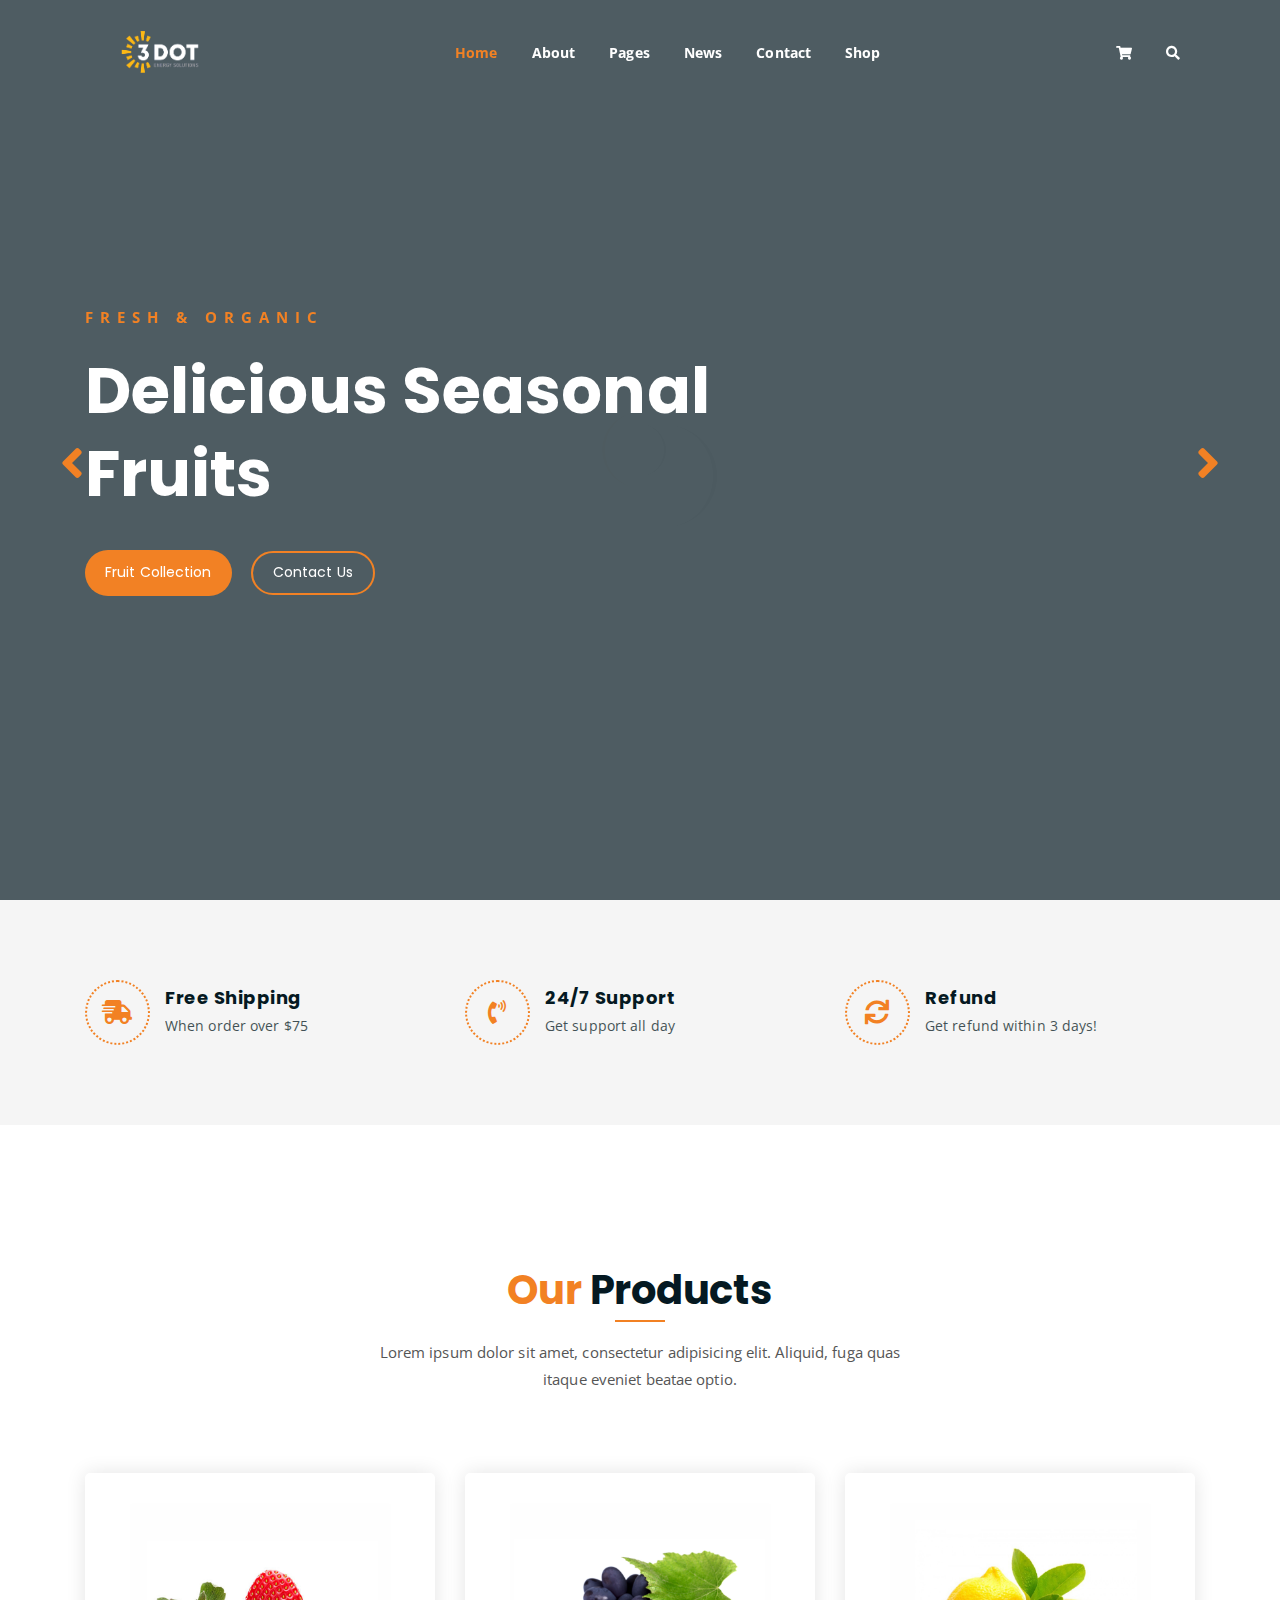
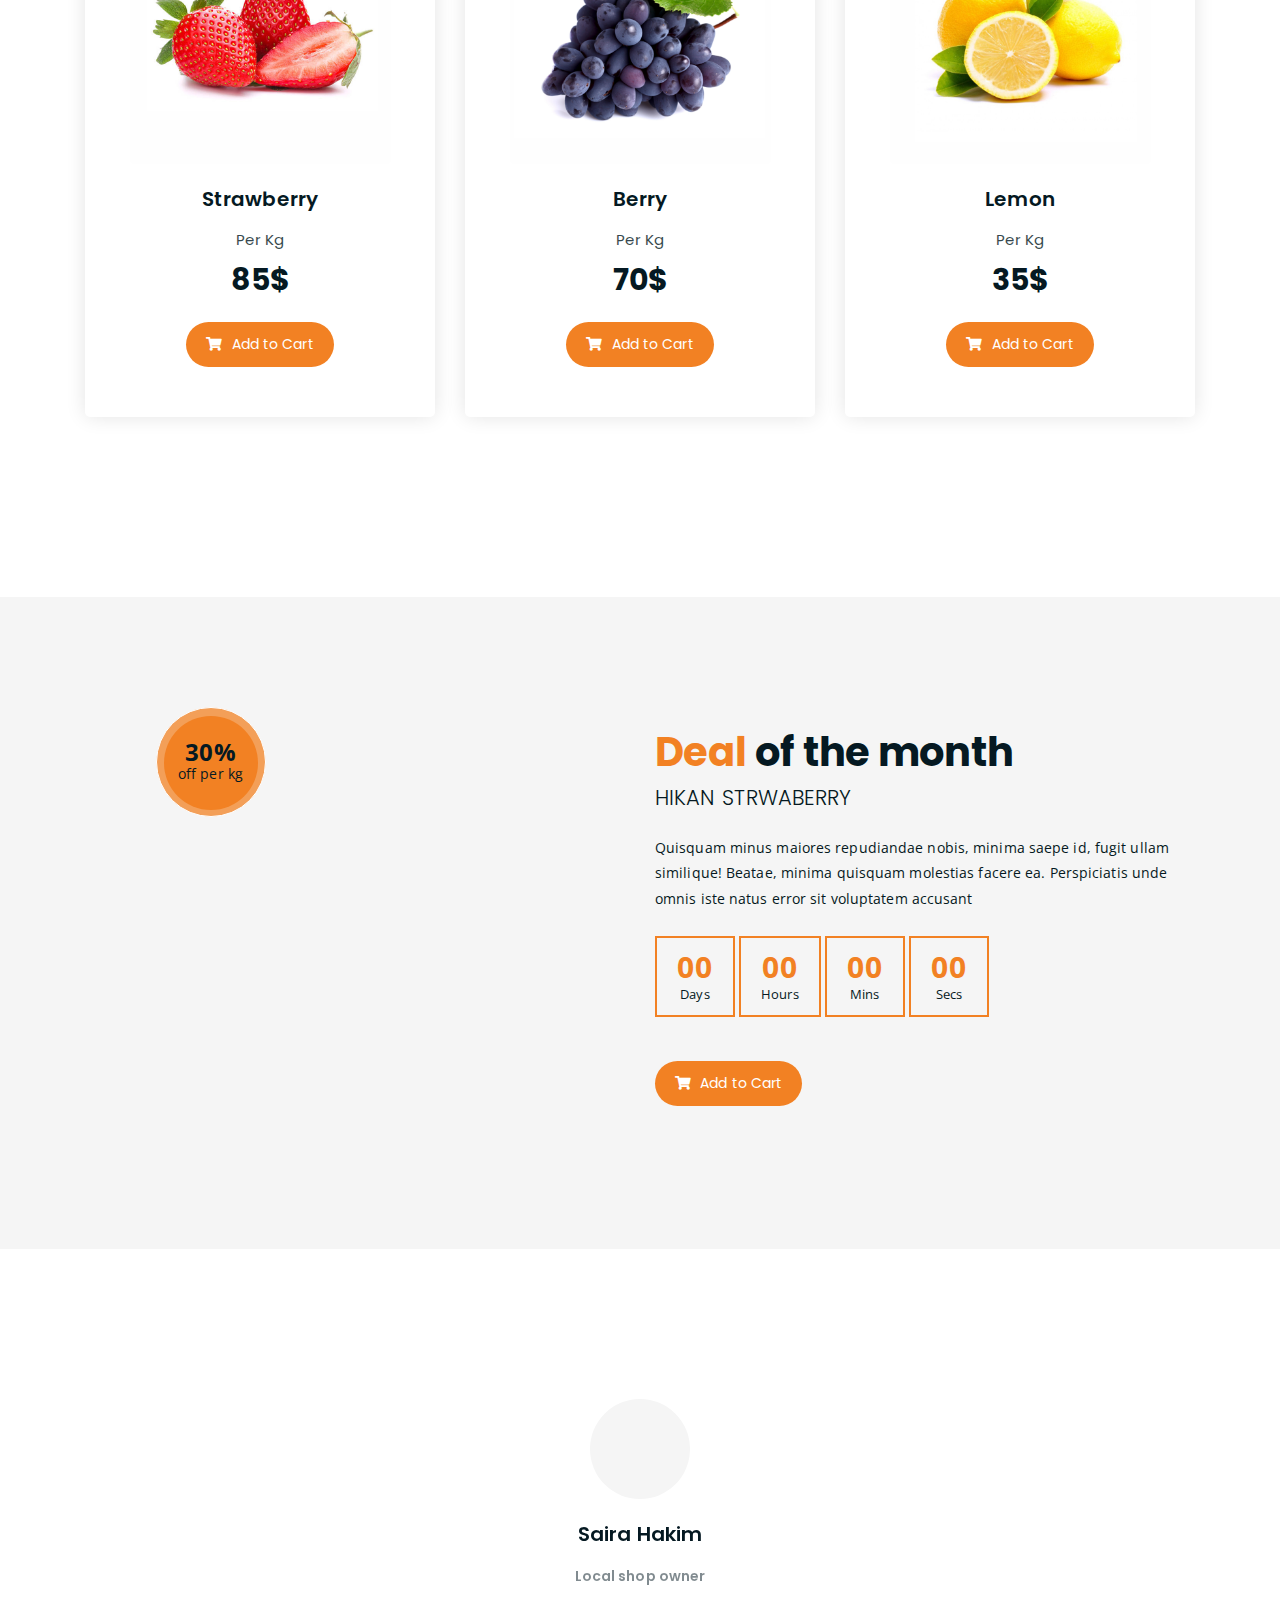
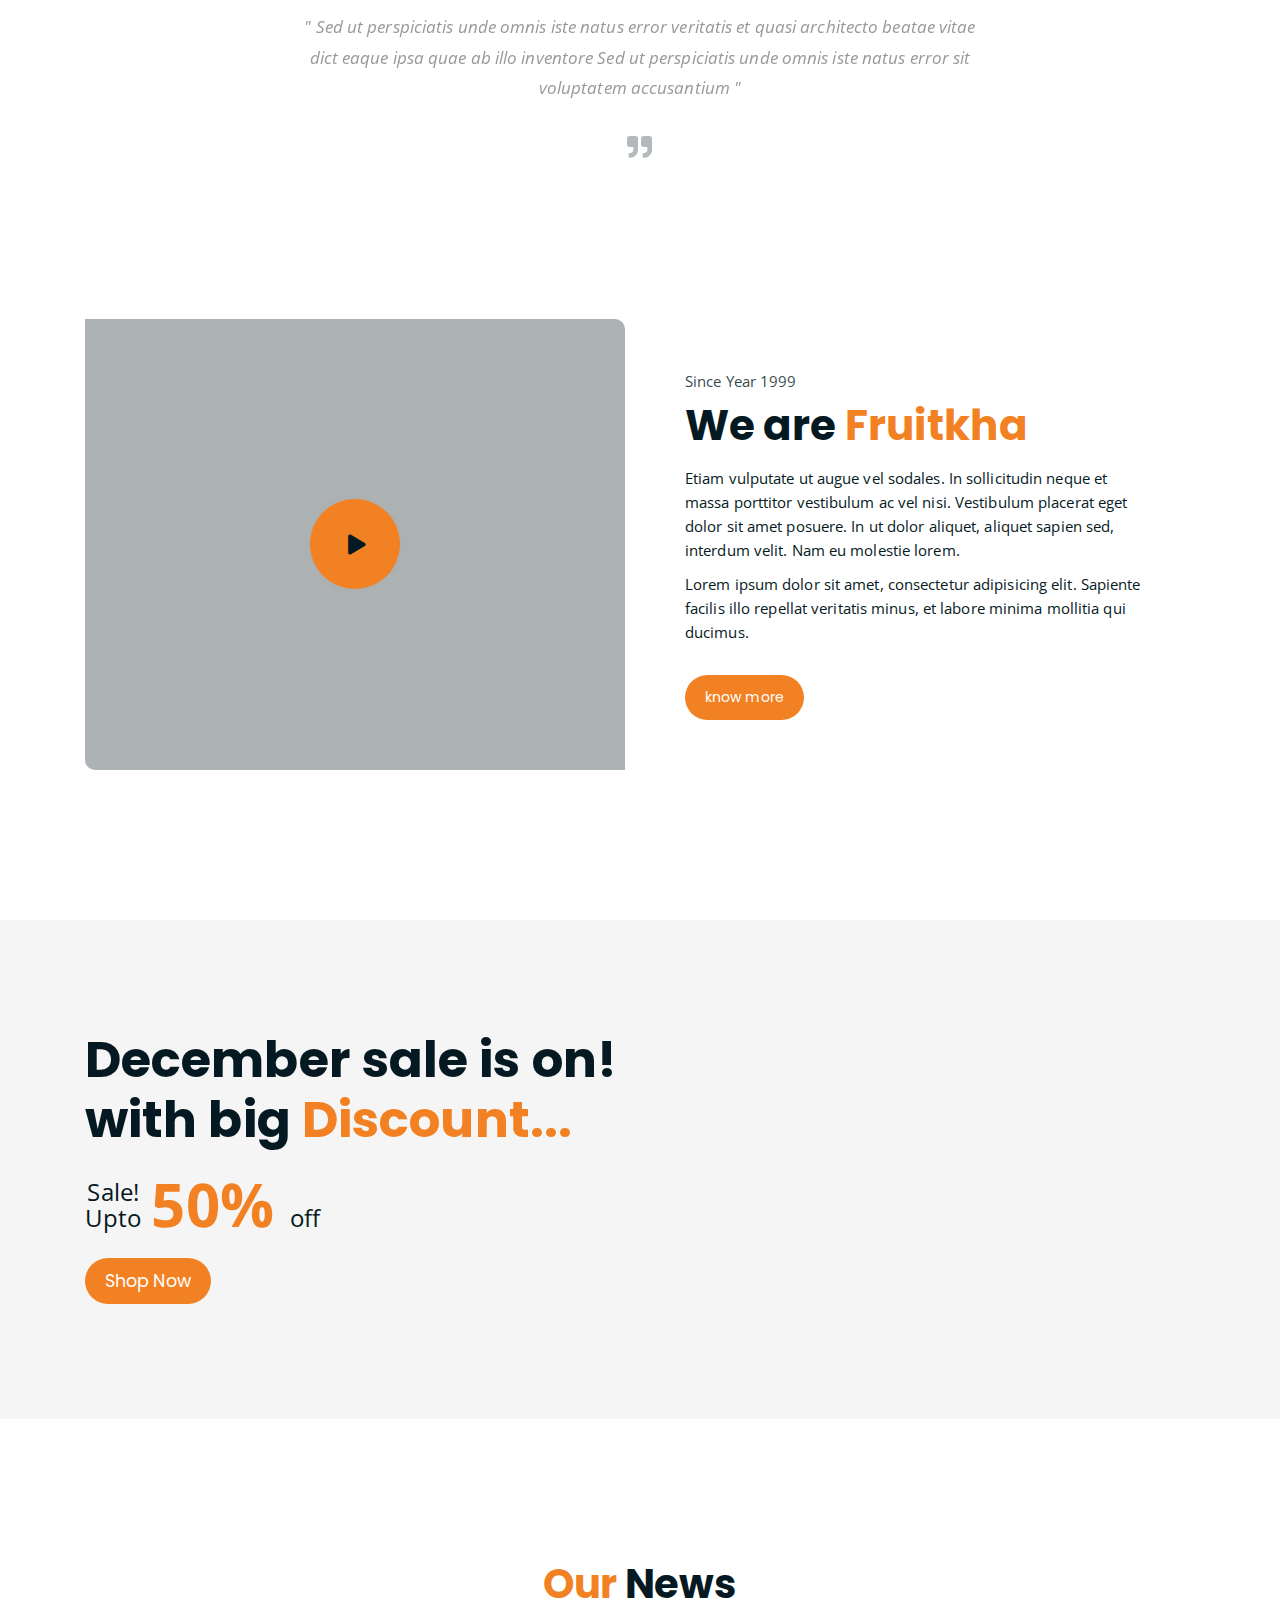
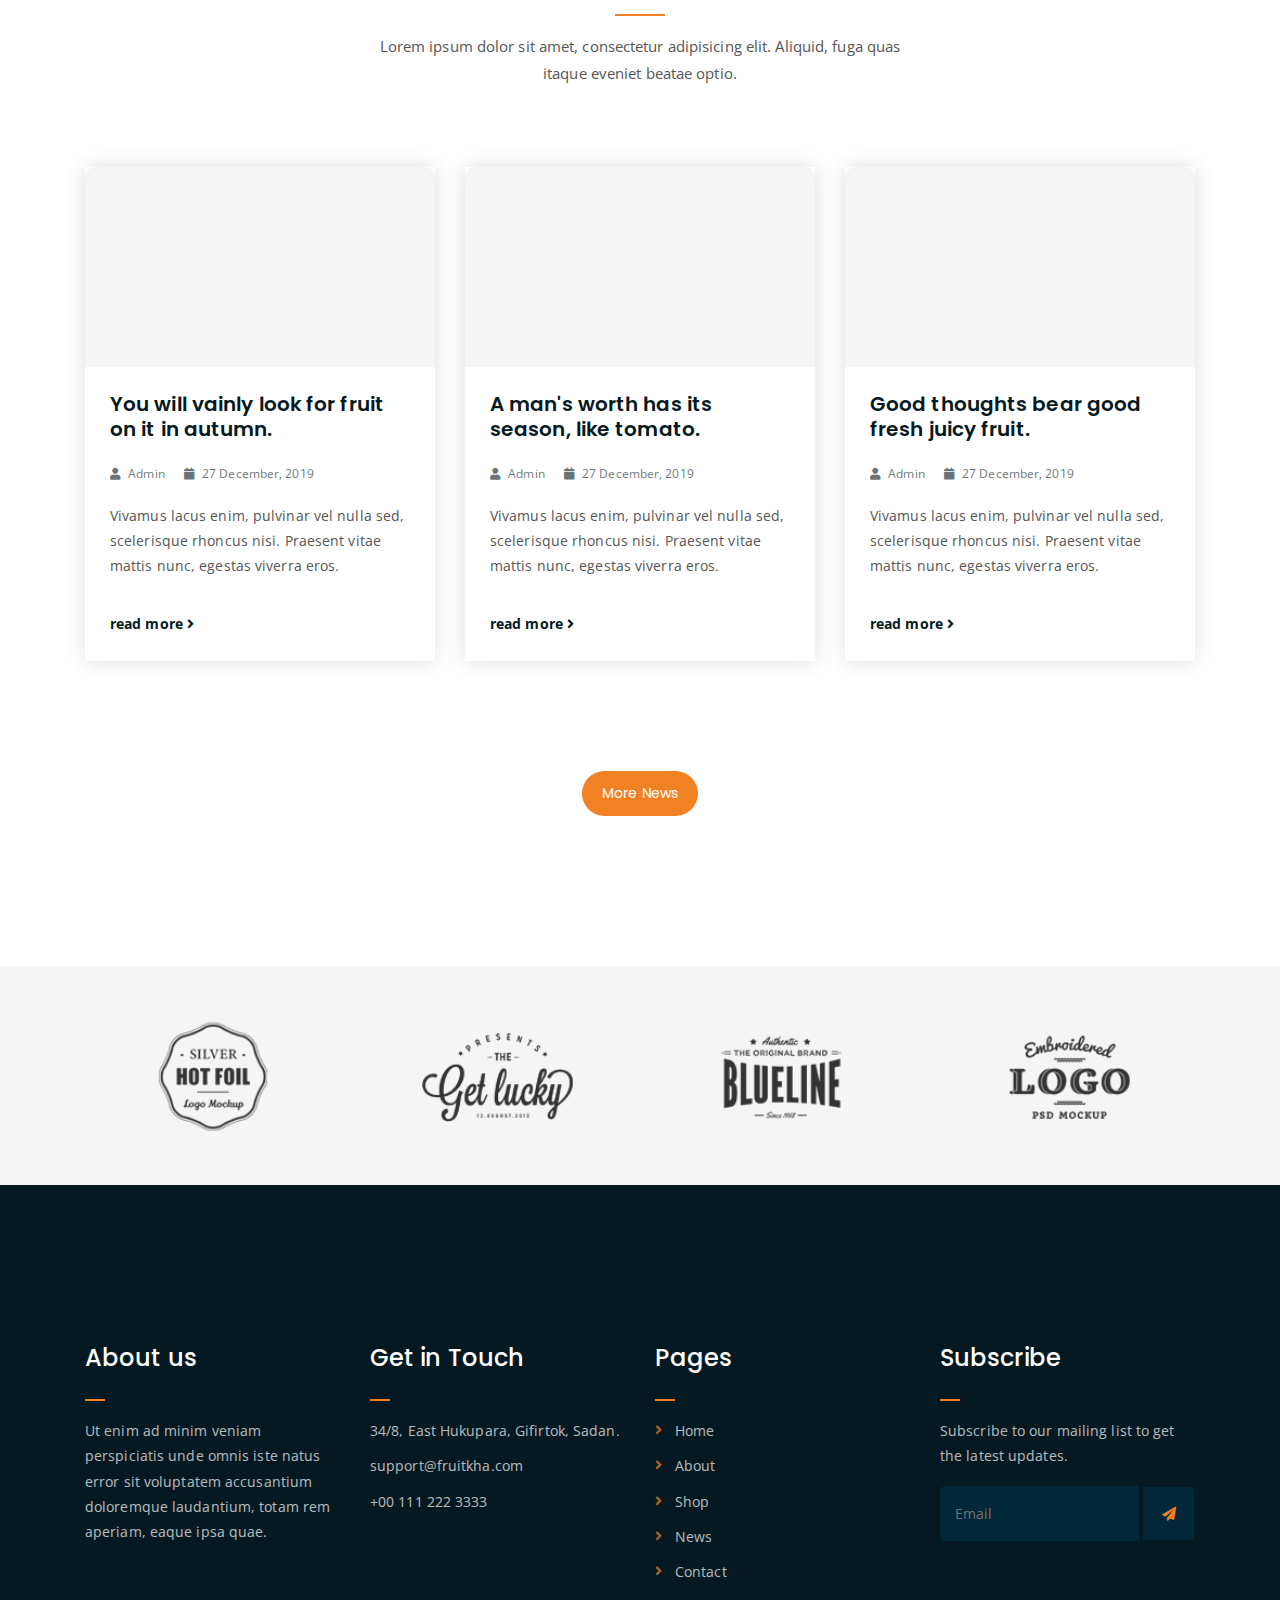
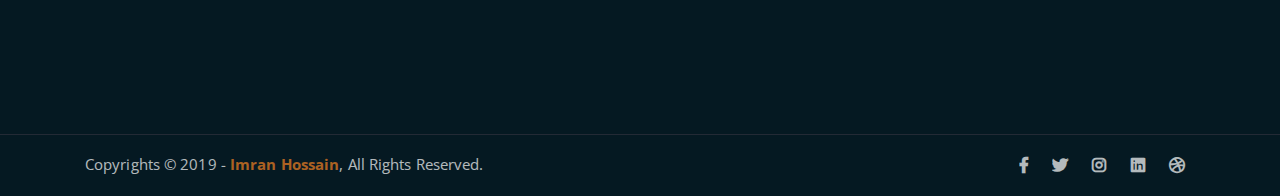
==== index_2.html @ 37e5f5cc "commit this" ====
<!DOCTYPE html>
<html lang="en">
<head>
	<meta charset="UTF-8">
	<meta http-equiv="X-UA-Compatible" content="IE=edge">
	<meta name="viewport" content="width=device-width, initial-scale=1">
	<meta name="description" content="Responsive Bootstrap4 Shop Template, Created by Imran Hossain from https://imransdesign.com/">

	<!-- title -->
	<title>Fruitkha - Slider Version</title>

	<!-- favicon -->
	<link rel="shortcut icon" type="image/png" href="assets/img/favicon.png">
	<!-- google font -->
	<link href="https://fonts.googleapis.com/css?family=Open+Sans:300,400,700" rel="stylesheet">
	<link href="https://fonts.googleapis.com/css?family=Poppins:400,700&display=swap" rel="stylesheet">
	<!-- fontawesome -->
	<link rel="stylesheet" href="assets/css/all.min.css">
	<!-- bootstrap -->
	<link rel="stylesheet" href="assets/bootstrap/css/bootstrap.min.css">
	<!-- owl carousel -->
	<link rel="stylesheet" href="assets/css/owl.carousel.css">
	<!-- magnific popup -->
	<link rel="stylesheet" href="assets/css/magnific-popup.css">
	<!-- animate css -->
	<link rel="stylesheet" href="assets/css/animate.css">
	<!-- mean menu css -->
	<link rel="stylesheet" href="assets/css/meanmenu.min.css">
	<!-- main style -->
	<link rel="stylesheet" href="assets/css/main.css">
	<!-- responsive -->
	<link rel="stylesheet" href="assets/css/responsive.css">

</head>
<body>
	
	<!--PreLoader-->
    <div class="loader">
        <div class="loader-inner">
            <div class="circle"></div>
        </div>
    </div>
    <!--PreLoader Ends-->
	
	<!-- header -->
	<div class="top-header-area" id="sticker">
		<div class="container">
			<div class="row">
				<div class="col-lg-12 col-sm-12 text-center">
					<div class="main-menu-wrap">
						<!-- logo -->
						<div class="site-logo">
							<a href="index.html">
								<img src="assets/img/logo.png" alt="">
							</a>
						</div>
						<!-- logo -->

						<!-- menu start -->
						<nav class="main-menu">
							<ul>
								<li class="current-list-item"><a href="#">Home</a>
									<ul class="sub-menu">
										<li><a href="index.html">Static Home</a></li>
										<li><a href="index_2.html">Slider Home</a></li>
									</ul>
								</li>
								<li><a href="about.html">About</a></li>
								<li><a href="#">Pages</a>
									<ul class="sub-menu">
										<li><a href="404.html">404 page</a></li>
										<li><a href="about.html">About</a></li>
										<li><a href="cart.html">Cart</a></li>
										<li><a href="checkout.html">Check Out</a></li>
										<li><a href="contact.html">Contact</a></li>
										<li><a href="news.html">News</a></li>
										<li><a href="shop.html">Shop</a></li>
									</ul>
								</li>
								<li><a href="news.html">News</a>
									<ul class="sub-menu">
										<li><a href="news.html">News</a></li>
										<li><a href="single-news.html">Single News</a></li>
									</ul>
								</li>
								<li><a href="contact.html">Contact</a></li>
								<li><a href="shop.html">Shop</a>
									<ul class="sub-menu">
										<li><a href="shop.html">Shop</a></li>
										<li><a href="checkout.html">Check Out</a></li>
										<li><a href="single-product.html">Single Product</a></li>
										<li><a href="cart.html">Cart</a></li>
									</ul>
								</li>
								<li>
									<div class="header-icons">
										<a class="shopping-cart" href="cart.html"><i class="fas fa-shopping-cart"></i></a>
										<a class="mobile-hide search-bar-icon" href="#"><i class="fas fa-search"></i></a>
									</div>
								</li>
							</ul>
						</nav>
						<a class="mobile-show search-bar-icon" href="#"><i class="fas fa-search"></i></a>
						<div class="mobile-menu"></div>
						<!-- menu end -->
					</div>
				</div>
			</div>
		</div>
	</div>
	<!-- end header -->
	
	<!-- search area -->
	<div class="search-area">
		<div class="container">
			<div class="row">
				<div class="col-lg-12">
					<span class="close-btn"><i class="fas fa-window-close"></i></span>
					<div class="search-bar">
						<div class="search-bar-tablecell">
							<h3>Search For:</h3>
							<input type="text" placeholder="Keywords">
							<button type="submit">Search <i class="fas fa-search"></i></button>
						</div>
					</div>
				</div>
			</div>
		</div>
	</div>
	<!-- end search area -->

	<!-- home page slider -->
	<div class="homepage-slider">
		<!-- single home slider -->
		<div class="single-homepage-slider homepage-bg-1">
			<div class="container">
				<div class="row">
					<div class="col-md-12 col-lg-7 offset-lg-1 offset-xl-0">
						<div class="hero-text">
							<div class="hero-text-tablecell">
								<p class="subtitle">Fresh & Organic</p>
								<h1>Delicious Seasonal Fruits</h1>
								<div class="hero-btns">
									<a href="shop.html" class="boxed-btn">Fruit Collection</a>
									<a href="contact.html" class="bordered-btn">Contact Us</a>
								</div>
							</div>
						</div>
					</div>
				</div>
			</div>
		</div>
		<!-- single home slider -->
		<div class="single-homepage-slider homepage-bg-2">
			<div class="container">
				<div class="row">
					<div class="col-lg-10 offset-lg-1 text-center">
						<div class="hero-text">
							<div class="hero-text-tablecell">
								<p class="subtitle">Fresh Everyday</p>
								<h1>100% Organic Collection</h1>
								<div class="hero-btns">
									<a href="shop.html" class="boxed-btn">Visit Shop</a>
									<a href="contact.html" class="bordered-btn">Contact Us</a>
								</div>
							</div>
						</div>
					</div>
				</div>
			</div>
		</div>
		<!-- single home slider -->
		<div class="single-homepage-slider homepage-bg-3">
			<div class="container">
				<div class="row">
					<div class="col-lg-10 offset-lg-1 text-right">
						<div class="hero-text">
							<div class="hero-text-tablecell">
								<p class="subtitle">Mega Sale Going On!</p>
								<h1>Get December Discount</h1>
								<div class="hero-btns">
									<a href="shop.html" class="boxed-btn">Visit Shop</a>
									<a href="contact.html" class="bordered-btn">Contact Us</a>
								</div>
							</div>
						</div>
					</div>
				</div>
			</div>
		</div>
	</div>
	<!-- end home page slider -->

	<!-- features list section -->
	<div class="list-section pt-80 pb-80">
		<div class="container">

			<div class="row">
				<div class="col-lg-4 col-md-6 mb-4 mb-lg-0">
					<div class="list-box d-flex align-items-center">
						<div class="list-icon">
							<i class="fas fa-shipping-fast"></i>
						</div>
						<div class="content">
							<h3>Free Shipping</h3>
							<p>When order over $75</p>
						</div>
					</div>
				</div>
				<div class="col-lg-4 col-md-6 mb-4 mb-lg-0">
					<div class="list-box d-flex align-items-center">
						<div class="list-icon">
							<i class="fas fa-phone-volume"></i>
						</div>
						<div class="content">
							<h3>24/7 Support</h3>
							<p>Get support all day</p>
						</div>
					</div>
				</div>
				<div class="col-lg-4 col-md-6">
					<div class="list-box d-flex justify-content-start align-items-center">
						<div class="list-icon">
							<i class="fas fa-sync"></i>
						</div>
						<div class="content">
							<h3>Refund</h3>
							<p>Get refund within 3 days!</p>
						</div>
					</div>
				</div>
			</div>

		</div>
	</div>
	<!-- end features list section -->

	<!-- product section -->
	<div class="product-section mt-150 mb-150">
		<div class="container">
			<div class="row">
				<div class="col-lg-8 offset-lg-2 text-center">
					<div class="section-title">	
						<h3><span class="orange-text">Our</span> Products</h3>
						<p>Lorem ipsum dolor sit amet, consectetur adipisicing elit. Aliquid, fuga quas itaque eveniet beatae optio.</p>
					</div>
				</div>
			</div>

			<div class="row">
				<div class="col-lg-4 col-md-6 text-center">
					<div class="single-product-item">
						<div class="product-image">
							<a href="single-product.html"><img src="assets/img/products/product-img-1.jpg" alt=""></a>
						</div>
						<h3>Strawberry</h3>
						<p class="product-price"><span>Per Kg</span> 85$ </p>
						<a href="cart.html" class="cart-btn"><i class="fas fa-shopping-cart"></i> Add to Cart</a>
					</div>
				</div>
				<div class="col-lg-4 col-md-6 text-center">
					<div class="single-product-item">
						<div class="product-image">
							<a href="single-product.html"><img src="assets/img/products/product-img-2.jpg" alt=""></a>
						</div>
						<h3>Berry</h3>
						<p class="product-price"><span>Per Kg</span> 70$ </p>
						<a href="cart.html" class="cart-btn"><i class="fas fa-shopping-cart"></i> Add to Cart</a>
					</div>
				</div>
				<div class="col-lg-4 col-md-6 offset-md-3 offset-lg-0 text-center">
					<div class="single-product-item">
						<div class="product-image">
							<a href="single-product.html"><img src="assets/img/products/product-img-3.jpg" alt=""></a>
						</div>
						<h3>Lemon</h3>
						<p class="product-price"><span>Per Kg</span> 35$ </p>
						<a href="cart.html" class="cart-btn"><i class="fas fa-shopping-cart"></i> Add to Cart</a>
					</div>
				</div>
			</div>
		</div>
	</div>
	<!-- end product section -->

	<!-- cart banner section -->
	<section class="cart-banner pt-100 pb-100">
    	<div class="container">
        	<div class="row clearfix">
            	<!--Image Column-->
            	<div class="image-column col-lg-6">
                	<div class="image">
                    	<div class="price-box">
                        	<div class="inner-price">
                                <span class="price">
                                    <strong>30%</strong> <br> off per kg
                                </span>
                            </div>
                        </div>
                    	<img src="assets/img/a.jpg" alt="">
                    </div>
                </div>
                <!--Content Column-->
                <div class="content-column col-lg-6">
					<h3><span class="orange-text">Deal</span> of the month</h3>
                    <h4>Hikan Strwaberry</h4>
                    <div class="text">Quisquam minus maiores repudiandae nobis, minima saepe id, fugit ullam similique! Beatae, minima quisquam molestias facere ea. Perspiciatis unde omnis iste natus error sit voluptatem accusant</div>
                    <!--Countdown Timer-->
                    <div class="time-counter"><div class="time-countdown clearfix" data-countdown="2020/2/01"><div class="counter-column"><div class="inner"><span class="count">00</span>Days</div></div> <div class="counter-column"><div class="inner"><span class="count">00</span>Hours</div></div>  <div class="counter-column"><div class="inner"><span class="count">00</span>Mins</div></div>  <div class="counter-column"><div class="inner"><span class="count">00</span>Secs</div></div></div></div>
                	<a href="cart.html" class="cart-btn mt-3"><i class="fas fa-shopping-cart"></i> Add to Cart</a>
                </div>
            </div>
        </div>
    </section>
    <!-- end cart banner section -->

	<!-- testimonail-section -->
	<div class="testimonail-section mt-150 mb-150">
		<div class="container">
			<div class="row">
				<div class="col-lg-10 offset-lg-1 text-center">
					<div class="testimonial-sliders">
						<div class="single-testimonial-slider">
							<div class="client-avater">
								<img src="assets/img/avaters/avatar1.png" alt="">
							</div>
							<div class="client-meta">
								<h3>Saira Hakim <span>Local shop owner</span></h3>
								<p class="testimonial-body">
									" Sed ut perspiciatis unde omnis iste natus error veritatis et  quasi architecto beatae vitae dict eaque ipsa quae ab illo inventore Sed ut perspiciatis unde omnis iste natus error sit voluptatem accusantium "
								</p>
								<div class="last-icon">
									<i class="fas fa-quote-right"></i>
								</div>
							</div>
						</div>
						<div class="single-testimonial-slider">
							<div class="client-avater">
								<img src="assets/img/avaters/avatar2.png" alt="">
							</div>
							<div class="client-meta">
								<h3>David Niph <span>Local shop owner</span></h3>
								<p class="testimonial-body">
									" Sed ut perspiciatis unde omnis iste natus error veritatis et  quasi architecto beatae vitae dict eaque ipsa quae ab illo inventore Sed ut perspiciatis unde omnis iste natus error sit voluptatem accusantium "
								</p>
								<div class="last-icon">
									<i class="fas fa-quote-right"></i>
								</div>
							</div>
						</div>
						<div class="single-testimonial-slider">
							<div class="client-avater">
								<img src="assets/img/avaters/avatar3.png" alt="">
							</div>
							<div class="client-meta">
								<h3>Jacob Sikim <span>Local shop owner</span></h3>
								<p class="testimonial-body">
									" Sed ut perspiciatis unde omnis iste natus error veritatis et  quasi architecto beatae vitae dict eaque ipsa quae ab illo inventore Sed ut perspiciatis unde omnis iste natus error sit voluptatem accusantium "
								</p>
								<div class="last-icon">
									<i class="fas fa-quote-right"></i>
								</div>
							</div>
						</div>
					</div>
				</div>
			</div>
		</div>
	</div>
	<!-- end testimonail-section -->
	
	<!-- advertisement section -->
	<div class="abt-section mb-150">
		<div class="container">
			<div class="row">
				<div class="col-lg-6 col-md-12">
					<div class="abt-bg">
						<a href="https://www.youtube.com/watch?v=DBLlFWYcIGQ" class="video-play-btn popup-youtube"><i class="fas fa-play"></i></a>
					</div>
				</div>
				<div class="col-lg-6 col-md-12">
					<div class="abt-text">
						<p class="top-sub">Since Year 1999</p>
						<h2>We are <span class="orange-text">Fruitkha</span></h2>
						<p>Etiam vulputate ut augue vel sodales. In sollicitudin neque et massa porttitor vestibulum ac vel nisi. Vestibulum placerat eget dolor sit amet posuere. In ut dolor aliquet, aliquet sapien sed, interdum velit. Nam eu molestie lorem.</p>
						<p>Lorem ipsum dolor sit amet, consectetur adipisicing elit. Sapiente facilis illo repellat veritatis minus, et labore minima mollitia qui ducimus.</p>
						<a href="about.html" class="boxed-btn mt-4">know more</a>
					</div>
				</div>
			</div>
		</div>
	</div>
	<!-- end advertisement section -->
	
	<!-- shop banner -->
	<section class="shop-banner">
    	<div class="container">
        	<h3>December sale is on! <br> with big <span class="orange-text">Discount...</span></h3>
            <div class="sale-percent"><span>Sale! <br> Upto</span>50% <span>off</span></div>
            <a href="shop.html" class="cart-btn btn-lg">Shop Now</a>
        </div>
    </section>
	<!-- end shop banner -->

	<!-- latest news -->
	<div class="latest-news pt-150 pb-150">
		<div class="container">

			<div class="row">
				<div class="col-lg-8 offset-lg-2 text-center">
					<div class="section-title">	
						<h3><span class="orange-text">Our</span> News</h3>
						<p>Lorem ipsum dolor sit amet, consectetur adipisicing elit. Aliquid, fuga quas itaque eveniet beatae optio.</p>
					</div>
				</div>
			</div>

			<div class="row">
				<div class="col-lg-4 col-md-6">
					<div class="single-latest-news">
						<a href="single-news.html"><div class="latest-news-bg news-bg-1"></div></a>
						<div class="news-text-box">
							<h3><a href="single-news.html">You will vainly look for fruit on it in autumn.</a></h3>
							<p class="blog-meta">
								<span class="author"><i class="fas fa-user"></i> Admin</span>
								<span class="date"><i class="fas fa-calendar"></i> 27 December, 2019</span>
							</p>
							<p class="excerpt">Vivamus lacus enim, pulvinar vel nulla sed, scelerisque rhoncus nisi. Praesent vitae mattis nunc, egestas viverra eros.</p>
							<a href="single-news.html" class="read-more-btn">read more <i class="fas fa-angle-right"></i></a>
						</div>
					</div>
				</div>
				<div class="col-lg-4 col-md-6">
					<div class="single-latest-news">
						<a href="single-news.html"><div class="latest-news-bg news-bg-2"></div></a>
						<div class="news-text-box">
							<h3><a href="single-news.html">A man's worth has its season, like tomato.</a></h3>
							<p class="blog-meta">
								<span class="author"><i class="fas fa-user"></i> Admin</span>
								<span class="date"><i class="fas fa-calendar"></i> 27 December, 2019</span>
							</p>
							<p class="excerpt">Vivamus lacus enim, pulvinar vel nulla sed, scelerisque rhoncus nisi. Praesent vitae mattis nunc, egestas viverra eros.</p>
							<a href="single-news.html" class="read-more-btn">read more <i class="fas fa-angle-right"></i></a>
						</div>
					</div>
				</div>
				<div class="col-lg-4 col-md-6 offset-md-3 offset-lg-0">
					<div class="single-latest-news">
						<a href="single-news.html"><div class="latest-news-bg news-bg-3"></div></a>
						<div class="news-text-box">
							<h3><a href="single-news.html">Good thoughts bear good fresh juicy fruit.</a></h3>
							<p class="blog-meta">
								<span class="author"><i class="fas fa-user"></i> Admin</span>
								<span class="date"><i class="fas fa-calendar"></i> 27 December, 2019</span>
							</p>
							<p class="excerpt">Vivamus lacus enim, pulvinar vel nulla sed, scelerisque rhoncus nisi. Praesent vitae mattis nunc, egestas viverra eros.</p>
							<a href="single-news.html" class="read-more-btn">read more <i class="fas fa-angle-right"></i></a>
						</div>
					</div>
				</div>
			</div>
			<div class="row">
				<div class="col-lg-12 text-center">
					<a href="news.html" class="boxed-btn">More News</a>
				</div>
			</div>
		</div>
	</div>
	<!-- end latest news -->

	<!-- logo carousel -->
	<div class="logo-carousel-section">
		<div class="container">
			<div class="row">
				<div class="col-lg-12">
					<div class="logo-carousel-inner">
						<div class="single-logo-item">
							<img src="assets/img/company-logos/1.png" alt="">
						</div>
						<div class="single-logo-item">
							<img src="assets/img/company-logos/2.png" alt="">
						</div>
						<div class="single-logo-item">
							<img src="assets/img/company-logos/3.png" alt="">
						</div>
						<div class="single-logo-item">
							<img src="assets/img/company-logos/4.png" alt="">
						</div>
						<div class="single-logo-item">
							<img src="assets/img/company-logos/5.png" alt="">
						</div>
					</div>
				</div>
			</div>
		</div>
	</div>
	<!-- end logo carousel -->

	<!-- footer -->
	<div class="footer-area">
		<div class="container">
			<div class="row">
				<div class="col-lg-3 col-md-6">
					<div class="footer-box about-widget">
						<h2 class="widget-title">About us</h2>
						<p>Ut enim ad minim veniam perspiciatis unde omnis iste natus error sit voluptatem accusantium doloremque laudantium, totam rem aperiam, eaque ipsa quae.</p>
					</div>
				</div>
				<div class="col-lg-3 col-md-6">
					<div class="footer-box get-in-touch">
						<h2 class="widget-title">Get in Touch</h2>
						<ul>
							<li>34/8, East Hukupara, Gifirtok, Sadan.</li>
							<li>support@fruitkha.com</li>
							<li>+00 111 222 3333</li>
						</ul>
					</div>
				</div>
				<div class="col-lg-3 col-md-6">
					<div class="footer-box pages">
						<h2 class="widget-title">Pages</h2>
						<ul>
							<li><a href="index.html">Home</a></li>
							<li><a href="about.html">About</a></li>
							<li><a href="services.html">Shop</a></li>
							<li><a href="news.html">News</a></li>
							<li><a href="contact.html">Contact</a></li>
						</ul>
					</div>
				</div>
				<div class="col-lg-3 col-md-6">
					<div class="footer-box subscribe">
						<h2 class="widget-title">Subscribe</h2>
						<p>Subscribe to our mailing list to get the latest updates.</p>
						<form action="index.html">
							<input type="email" placeholder="Email">
							<button type="submit"><i class="fas fa-paper-plane"></i></button>
						</form>
					</div>
				</div>
			</div>
		</div>
	</div>
	<!-- end footer -->
	
	<!-- copyright -->
	<div class="copyright">
		<div class="container">
			<div class="row">
				<div class="col-lg-6 col-md-12">
					<p>Copyrights &copy; 2019 - <a href="https://imransdesign.com/">Imran Hossain</a>,  All Rights Reserved.</p>
				</div>
				<div class="col-lg-6 text-right col-md-12">
					<div class="social-icons">
						<ul>
							<li><a href="#" target="_blank"><i class="fab fa-facebook-f"></i></a></li>
							<li><a href="#" target="_blank"><i class="fab fa-twitter"></i></a></li>
							<li><a href="#" target="_blank"><i class="fab fa-instagram"></i></a></li>
							<li><a href="#" target="_blank"><i class="fab fa-linkedin"></i></a></li>
							<li><a href="#" target="_blank"><i class="fab fa-dribbble"></i></a></li>
						</ul>
					</div>
				</div>
			</div>
		</div>
	</div>
	<!-- end copyright -->
	
	<!-- jquery -->
	<script src="assets/js/jquery-1.11.3.min.js"></script>
	<!-- bootstrap -->
	<script src="assets/bootstrap/js/bootstrap.min.js"></script>
	<!-- count down -->
	<script src="assets/js/jquery.countdown.js"></script>
	<!-- isotope -->
	<script src="assets/js/jquery.isotope-3.0.6.min.js"></script>
	<!-- waypoints -->
	<script src="assets/js/waypoints.js"></script>
	<!-- owl carousel -->
	<script src="assets/js/owl.carousel.min.js"></script>
	<!-- magnific popup -->
	<script src="assets/js/jquery.magnific-popup.min.js"></script>
	<!-- mean menu -->
	<script src="assets/js/jquery.meanmenu.min.js"></script>
	<!-- sticker js -->
	<script src="assets/js/sticker.js"></script>
	<!-- main js -->
	<script src="assets/js/main.js"></script>

</body>
</html>
---- assets/css/all.min.css ----
.fa,.fab,.fal,.far,.fas{-moz-osx-font-smoothing:grayscale;-webkit-font-smoothing:antialiased;display:inline-block;font-style:normal;font-variant:normal;text-rendering:auto;line-height:1}.fa-lg{font-size:1.33333em;line-height:.75em;vertical-align:-.0667em}.fa-xs{font-size:.75em}.fa-sm{font-size:.875em}.fa-1x{font-size:1em}.fa-2x{font-size:2em}.fa-3x{font-size:3em}.fa-4x{font-size:4em}.fa-5x{font-size:5em}.fa-6x{font-size:6em}.fa-7x{font-size:7em}.fa-8x{font-size:8em}.fa-9x{font-size:9em}.fa-10x{font-size:10em}.fa-fw{text-align:center;width:1.25em}.fa-ul{list-style-type:none;margin-left:2.5em;padding-left:0}.fa-ul>li{position:relative}.fa-li{left:-2em;position:absolute;text-align:center;width:2em;line-height:inherit}.fa-border{border:.08em solid #eee;border-radius:.1em;padding:.2em .25em .15em}.fa-pull-left{float:left}.fa-pull-right{float:right}.fa.fa-pull-left,.fab.fa-pull-left,.fal.fa-pull-left,.far.fa-pull-left,.fas.fa-pull-left{margin-right:.3em}.fa.fa-pull-right,.fab.fa-pull-right,.fal.fa-pull-right,.far.fa-pull-right,.fas.fa-pull-right{margin-left:.3em}.fa-spin{animation:fa-spin 2s infinite linear}.fa-pulse{animation:fa-spin 1s infinite steps(8)}@keyframes fa-spin{0%{transform:rotate(0deg)}to{transform:rotate(1turn)}}.fa-rotate-90{-ms-filter:"progid:DXImageTransform.Microsoft.BasicImage(rotation=1)";transform:rotate(90deg)}.fa-rotate-180{-ms-filter:"progid:DXImageTransform.Microsoft.BasicImage(rotation=2)";transform:rotate(180deg)}.fa-rotate-270{-ms-filter:"progid:DXImageTransform.Microsoft.BasicImage(rotation=3)";transform:rotate(270deg)}.fa-flip-horizontal{-ms-filter:"progid:DXImageTransform.Microsoft.BasicImage(rotation=0, mirror=1)";transform:scaleX(-1)}.fa-flip-vertical{transform:scaleY(-1)}.fa-flip-horizontal.fa-flip-vertical,.fa-flip-vertical{-ms-filter:"progid:DXImageTransform.Microsoft.BasicImage(rotation=2, mirror=1)"}.fa-flip-horizontal.fa-flip-vertical{transform:scale(-1)}:root .fa-flip-horizontal,:root .fa-flip-vertical,:root .fa-rotate-90,:root .fa-rotate-180,:root .fa-rotate-270{filter:none}.fa-stack{display:inline-block;height:2em;line-height:2em;position:relative;vertical-align:middle;width:2.5em}.fa-stack-1x,.fa-stack-2x{left:0;position:absolute;text-align:center;width:100%}.fa-stack-1x{line-height:inherit}.fa-stack-2x{font-size:2em}.fa-inverse{color:#fff}.fa-500px:before{content:"\f26e"}.fa-accessible-icon:before{content:"\f368"}.fa-accusoft:before{content:"\f369"}.fa-acquisitions-incorporated:before{content:"\f6af"}.fa-ad:before{content:"\f641"}.fa-address-book:before{content:"\f2b9"}.fa-address-card:before{content:"\f2bb"}.fa-adjust:before{content:"\f042"}.fa-adn:before{content:"\f170"}.fa-adobe:before{content:"\f778"}.fa-adversal:before{content:"\f36a"}.fa-affiliatetheme:before{content:"\f36b"}.fa-air-freshener:before{content:"\f5d0"}.fa-algolia:before{content:"\f36c"}.fa-align-center:before{content:"\f037"}.fa-align-justify:before{content:"\f039"}.fa-align-left:before{content:"\f036"}.fa-align-right:before{content:"\f038"}.fa-alipay:before{content:"\f642"}.fa-allergies:before{content:"\f461"}.fa-amazon:before{content:"\f270"}.fa-amazon-pay:before{content:"\f42c"}.fa-ambulance:before{content:"\f0f9"}.fa-american-sign-language-interpreting:before{content:"\f2a3"}.fa-amilia:before{content:"\f36d"}.fa-anchor:before{content:"\f13d"}.fa-android:before{content:"\f17b"}.fa-angellist:before{content:"\f209"}.fa-angle-double-down:before{content:"\f103"}.fa-angle-double-left:before{content:"\f100"}.fa-angle-double-right:before{content:"\f101"}.fa-angle-double-up:before{content:"\f102"}.fa-angle-down:before{content:"\f107"}.fa-angle-left:before{content:"\f104"}.fa-angle-right:before{content:"\f105"}.fa-angle-up:before{content:"\f106"}.fa-angry:before{content:"\f556"}.fa-angrycreative:before{content:"\f36e"}.fa-angular:before{content:"\f420"}.fa-ankh:before{content:"\f644"}.fa-app-store:before{content:"\f36f"}.fa-app-store-ios:before{content:"\f370"}.fa-apper:before{content:"\f371"}.fa-apple:before{content:"\f179"}.fa-apple-alt:before{content:"\f5d1"}.fa-apple-pay:before{content:"\f415"}.fa-archive:before{content:"\f187"}.fa-archway:before{content:"\f557"}.fa-arrow-alt-circle-down:before{content:"\f358"}.fa-arrow-alt-circle-left:before{content:"\f359"}.fa-arrow-alt-circle-right:before{content:"\f35a"}.fa-arrow-alt-circle-up:before{content:"\f35b"}.fa-arrow-circle-down:before{content:"\f0ab"}.fa-arrow-circle-left:before{content:"\f0a8"}.fa-arrow-circle-right:before{content:"\f0a9"}.fa-arrow-circle-up:before{content:"\f0aa"}.fa-arrow-down:before{content:"\f063"}.fa-arrow-left:before{content:"\f060"}.fa-arrow-right:before{content:"\f061"}.fa-arrow-up:before{content:"\f062"}.fa-arrows-alt:before{content:"\f0b2"}.fa-arrows-alt-h:before{content:"\f337"}.fa-arrows-alt-v:before{content:"\f338"}.fa-artstation:before{content:"\f77a"}.fa-assistive-listening-systems:before{content:"\f2a2"}.fa-asterisk:before{content:"\f069"}.fa-asymmetrik:before{content:"\f372"}.fa-at:before{content:"\f1fa"}.fa-atlas:before{content:"\f558"}.fa-atlassian:before{content:"\f77b"}.fa-atom:before{content:"\f5d2"}.fa-audible:before{content:"\f373"}.fa-audio-description:before{content:"\f29e"}.fa-autoprefixer:before{content:"\f41c"}.fa-avianex:before{content:"\f374"}.fa-aviato:before{content:"\f421"}.fa-award:before{content:"\f559"}.fa-aws:before{content:"\f375"}.fa-baby:before{content:"\f77c"}.fa-baby-carriage:before{content:"\f77d"}.fa-backspace:before{content:"\f55a"}.fa-backward:before{content:"\f04a"}.fa-balance-scale:before{content:"\f24e"}.fa-ban:before{content:"\f05e"}.fa-band-aid:before{content:"\f462"}.fa-bandcamp:before{content:"\f2d5"}.fa-barcode:before{content:"\f02a"}.fa-bars:before{content:"\f0c9"}.fa-baseball-ball:before{content:"\f433"}.fa-basketball-ball:before{content:"\f434"}.fa-bath:before{content:"\f2cd"}.fa-battery-empty:before{content:"\f244"}.fa-battery-full:before{content:"\f240"}.fa-battery-half:before{content:"\f242"}.fa-battery-quarter:before{content:"\f243"}.fa-battery-three-quarters:before{content:"\f241"}.fa-bed:before{content:"\f236"}.fa-beer:before{content:"\f0fc"}.fa-behance:before{content:"\f1b4"}.fa-behance-square:before{content:"\f1b5"}.fa-bell:before{content:"\f0f3"}.fa-bell-slash:before{content:"\f1f6"}.fa-bezier-curve:before{content:"\f55b"}.fa-bible:before{content:"\f647"}.fa-bicycle:before{content:"\f206"}.fa-bimobject:before{content:"\f378"}.fa-binoculars:before{content:"\f1e5"}.fa-biohazard:before{content:"\f780"}.fa-birthday-cake:before{content:"\f1fd"}.fa-bitbucket:before{content:"\f171"}.fa-bitcoin:before{content:"\f379"}.fa-bity:before{content:"\f37a"}.fa-black-tie:before{content:"\f27e"}.fa-blackberry:before{content:"\f37b"}.fa-blender:before{content:"\f517"}.fa-blender-phone:before{content:"\f6b6"}.fa-blind:before{content:"\f29d"}.fa-blog:before{content:"\f781"}.fa-blogger:before{content:"\f37c"}.fa-blogger-b:before{content:"\f37d"}.fa-bluetooth:before{content:"\f293"}.fa-bluetooth-b:before{content:"\f294"}.fa-bold:before{content:"\f032"}.fa-bolt:before{content:"\f0e7"}.fa-bomb:before{content:"\f1e2"}.fa-bone:before{content:"\f5d7"}.fa-bong:before{content:"\f55c"}.fa-book:before{content:"\f02d"}.fa-book-dead:before{content:"\f6b7"}.fa-book-open:before{content:"\f518"}.fa-book-reader:before{content:"\f5da"}.fa-bookmark:before{content:"\f02e"}.fa-bowling-ball:before{content:"\f436"}.fa-box:before{content:"\f466"}.fa-box-open:before{content:"\f49e"}.fa-boxes:before{content:"\f468"}.fa-braille:before{content:"\f2a1"}.fa-brain:before{content:"\f5dc"}.fa-briefcase:before{content:"\f0b1"}.fa-briefcase-medical:before{content:"\f469"}.fa-broadcast-tower:before{content:"\f519"}.fa-broom:before{content:"\f51a"}.fa-brush:before{content:"\f55d"}.fa-btc:before{content:"\f15a"}.fa-bug:before{content:"\f188"}.fa-building:before{content:"\f1ad"}.fa-bullhorn:before{content:"\f0a1"}.fa-bullseye:before{content:"\f140"}.fa-burn:before{content:"\f46a"}.fa-buromobelexperte:before{content:"\f37f"}.fa-bus:before{content:"\f207"}.fa-bus-alt:before{content:"\f55e"}.fa-business-time:before{content:"\f64a"}.fa-buysellads:before{content:"\f20d"}.fa-calculator:before{content:"\f1ec"}.fa-calendar:before{content:"\f133"}.fa-calendar-alt:before{content:"\f073"}.fa-calendar-check:before{content:"\f274"}.fa-calendar-day:before{content:"\f783"}.fa-calendar-minus:before{content:"\f272"}.fa-calendar-plus:before{content:"\f271"}.fa-calendar-times:before{content:"\f273"}.fa-calendar-week:before{content:"\f784"}.fa-camera:before{content:"\f030"}.fa-camera-retro:before{content:"\f083"}.fa-campground:before{content:"\f6bb"}.fa-canadian-maple-leaf:before{content:"\f785"}.fa-candy-cane:before{content:"\f786"}.fa-cannabis:before{content:"\f55f"}.fa-capsules:before{content:"\f46b"}.fa-car:before{content:"\f1b9"}.fa-car-alt:before{content:"\f5de"}.fa-car-battery:before{content:"\f5df"}.fa-car-crash:before{content:"\f5e1"}.fa-car-side:before{content:"\f5e4"}.fa-caret-down:before{content:"\f0d7"}.fa-caret-left:before{content:"\f0d9"}.fa-caret-right:before{content:"\f0da"}.fa-caret-square-down:before{content:"\f150"}.fa-caret-square-left:before{content:"\f191"}.fa-caret-square-right:before{content:"\f152"}.fa-caret-square-up:before{content:"\f151"}.fa-caret-up:before{content:"\f0d8"}.fa-carrot:before{content:"\f787"}.fa-cart-arrow-down:before{content:"\f218"}.fa-cart-plus:before{content:"\f217"}.fa-cash-register:before{content:"\f788"}.fa-cat:before{content:"\f6be"}.fa-cc-amazon-pay:before{content:"\f42d"}.fa-cc-amex:before{content:"\f1f3"}.fa-cc-apple-pay:before{content:"\f416"}.fa-cc-diners-club:before{content:"\f24c"}.fa-cc-discover:before{content:"\f1f2"}.fa-cc-jcb:before{content:"\f24b"}.fa-cc-mastercard:before{content:"\f1f1"}.fa-cc-paypal:before{content:"\f1f4"}.fa-cc-stripe:before{content:"\f1f5"}.fa-cc-visa:before{content:"\f1f0"}.fa-centercode:before{content:"\f380"}.fa-centos:before{content:"\f789"}.fa-certificate:before{content:"\f0a3"}.fa-chair:before{content:"\f6c0"}.fa-chalkboard:before{content:"\f51b"}.fa-chalkboard-teacher:before{content:"\f51c"}.fa-charging-station:before{content:"\f5e7"}.fa-chart-area:before{content:"\f1fe"}.fa-chart-bar:before{content:"\f080"}.fa-chart-line:before{content:"\f201"}.fa-chart-pie:before{content:"\f200"}.fa-check:before{content:"\f00c"}.fa-check-circle:before{content:"\f058"}.fa-check-double:before{content:"\f560"}.fa-check-square:before{content:"\f14a"}.fa-chess:before{content:"\f439"}.fa-chess-bishop:before{content:"\f43a"}.fa-chess-board:before{content:"\f43c"}.fa-chess-king:before{content:"\f43f"}.fa-chess-knight:before{content:"\f441"}.fa-chess-pawn:before{content:"\f443"}.fa-chess-queen:before{content:"\f445"}.fa-chess-rook:before{content:"\f447"}.fa-chevron-circle-down:before{content:"\f13a"}.fa-chevron-circle-left:before{content:"\f137"}.fa-chevron-circle-right:before{content:"\f138"}.fa-chevron-circle-up:before{content:"\f139"}.fa-chevron-down:before{content:"\f078"}.fa-chevron-left:before{content:"\f053"}.fa-chevron-right:before{content:"\f054"}.fa-chevron-up:before{content:"\f077"}.fa-child:before{content:"\f1ae"}.fa-chrome:before{content:"\f268"}.fa-church:before{content:"\f51d"}.fa-circle:before{content:"\f111"}.fa-circle-notch:before{content:"\f1ce"}.fa-city:before{content:"\f64f"}.fa-clipboard:before{content:"\f328"}.fa-clipboard-check:before{content:"\f46c"}.fa-clipboard-list:before{content:"\f46d"}.fa-clock:before{content:"\f017"}.fa-clone:before{content:"\f24d"}.fa-closed-captioning:before{content:"\f20a"}.fa-cloud:before{content:"\f0c2"}.fa-cloud-download-alt:before{content:"\f381"}.fa-cloud-meatball:before{content:"\f73b"}.fa-cloud-moon:before{content:"\f6c3"}.fa-cloud-moon-rain:before{content:"\f73c"}.fa-cloud-rain:before{content:"\f73d"}.fa-cloud-showers-heavy:before{content:"\f740"}.fa-cloud-sun:before{content:"\f6c4"}.fa-cloud-sun-rain:before{content:"\f743"}.fa-cloud-upload-alt:before{content:"\f382"}.fa-cloudscale:before{content:"\f383"}.fa-cloudsmith:before{content:"\f384"}.fa-cloudversify:before{content:"\f385"}.fa-cocktail:before{content:"\f561"}.fa-code:before{content:"\f121"}.fa-code-branch:before{content:"\f126"}.fa-codepen:before{content:"\f1cb"}.fa-codiepie:before{content:"\f284"}.fa-coffee:before{content:"\f0f4"}.fa-cog:before{content:"\f013"}.fa-cogs:before{content:"\f085"}.fa-coins:before{content:"\f51e"}.fa-columns:before{content:"\f0db"}.fa-comment:before{content:"\f075"}.fa-comment-alt:before{content:"\f27a"}.fa-comment-dollar:before{content:"\f651"}.fa-comment-dots:before{content:"\f4ad"}.fa-comment-slash:before{content:"\f4b3"}.fa-comments:before{content:"\f086"}.fa-comments-dollar:before{content:"\f653"}.fa-compact-disc:before{content:"\f51f"}.fa-compass:before{content:"\f14e"}.fa-compress:before{content:"\f066"}.fa-compress-arrows-alt:before{content:"\f78c"}.fa-concierge-bell:before{content:"\f562"}.fa-confluence:before{content:"\f78d"}.fa-connectdevelop:before{content:"\f20e"}.fa-contao:before{content:"\f26d"}.fa-cookie:before{content:"\f563"}.fa-cookie-bite:before{content:"\f564"}.fa-copy:before{content:"\f0c5"}.fa-copyright:before{content:"\f1f9"}.fa-couch:before{content:"\f4b8"}.fa-cpanel:before{content:"\f388"}.fa-creative-commons:before{content:"\f25e"}.fa-creative-commons-by:before{content:"\f4e7"}.fa-creative-commons-nc:before{content:"\f4e8"}.fa-creative-commons-nc-eu:before{content:"\f4e9"}.fa-creative-commons-nc-jp:before{content:"\f4ea"}.fa-creative-commons-nd:before{content:"\f4eb"}.fa-creative-commons-pd:before{content:"\f4ec"}.fa-creative-commons-pd-alt:before{content:"\f4ed"}.fa-creative-commons-remix:before{content:"\f4ee"}.fa-creative-commons-sa:before{content:"\f4ef"}.fa-creative-commons-sampling:before{content:"\f4f0"}.fa-creative-commons-sampling-plus:before{content:"\f4f1"}.fa-creative-commons-share:before{content:"\f4f2"}.fa-creative-commons-zero:before{content:"\f4f3"}.fa-credit-card:before{content:"\f09d"}.fa-critical-role:before{content:"\f6c9"}.fa-crop:before{content:"\f125"}.fa-crop-alt:before{content:"\f565"}.fa-cross:before{content:"\f654"}.fa-crosshairs:before{content:"\f05b"}.fa-crow:before{content:"\f520"}.fa-crown:before{content:"\f521"}.fa-css3:before{content:"\f13c"}.fa-css3-alt:before{content:"\f38b"}.fa-cube:before{content:"\f1b2"}.fa-cubes:before{content:"\f1b3"}.fa-cut:before{content:"\f0c4"}.fa-cuttlefish:before{content:"\f38c"}.fa-d-and-d:before{content:"\f38d"}.fa-d-and-d-beyond:before{content:"\f6ca"}.fa-dashcube:before{content:"\f210"}.fa-database:before{content:"\f1c0"}.fa-deaf:before{content:"\f2a4"}.fa-delicious:before{content:"\f1a5"}.fa-democrat:before{content:"\f747"}.fa-deploydog:before{content:"\f38e"}.fa-deskpro:before{content:"\f38f"}.fa-desktop:before{content:"\f108"}.fa-dev:before{content:"\f6cc"}.fa-deviantart:before{content:"\f1bd"}.fa-dharmachakra:before{content:"\f655"}.fa-dhl:before{content:"\f790"}.fa-diagnoses:before{content:"\f470"}.fa-diaspora:before{content:"\f791"}.fa-dice:before{content:"\f522"}.fa-dice-d20:before{content:"\f6cf"}.fa-dice-d6:before{content:"\f6d1"}.fa-dice-five:before{content:"\f523"}.fa-dice-four:before{content:"\f524"}.fa-dice-one:before{content:"\f525"}.fa-dice-six:before{content:"\f526"}.fa-dice-three:before{content:"\f527"}.fa-dice-two:before{content:"\f528"}.fa-digg:before{content:"\f1a6"}.fa-digital-ocean:before{content:"\f391"}.fa-digital-tachograph:before{content:"\f566"}.fa-directions:before{content:"\f5eb"}.fa-discord:before{content:"\f392"}.fa-discourse:before{content:"\f393"}.fa-divide:before{content:"\f529"}.fa-dizzy:before{content:"\f567"}.fa-dna:before{content:"\f471"}.fa-dochub:before{content:"\f394"}.fa-docker:before{content:"\f395"}.fa-dog:before{content:"\f6d3"}.fa-dollar-sign:before{content:"\f155"}.fa-dolly:before{content:"\f472"}.fa-dolly-flatbed:before{content:"\f474"}.fa-donate:before{content:"\f4b9"}.fa-door-closed:before{content:"\f52a"}.fa-door-open:before{content:"\f52b"}.fa-dot-circle:before{content:"\f192"}.fa-dove:before{content:"\f4ba"}.fa-download:before{content:"\f019"}.fa-draft2digital:before{content:"\f396"}.fa-drafting-compass:before{content:"\f568"}.fa-dragon:before{content:"\f6d5"}.fa-draw-polygon:before{content:"\f5ee"}.fa-dribbble:before{content:"\f17d"}.fa-dribbble-square:before{content:"\f397"}.fa-dropbox:before{content:"\f16b"}.fa-drum:before{content:"\f569"}.fa-drum-steelpan:before{content:"\f56a"}.fa-drumstick-bite:before{content:"\f6d7"}.fa-drupal:before{content:"\f1a9"}.fa-dumbbell:before{content:"\f44b"}.fa-dumpster:before{content:"\f793"}.fa-dumpster-fire:before{content:"\f794"}.fa-dungeon:before{content:"\f6d9"}.fa-dyalog:before{content:"\f399"}.fa-earlybirds:before{content:"\f39a"}.fa-ebay:before{content:"\f4f4"}.fa-edge:before{content:"\f282"}.fa-edit:before{content:"\f044"}.fa-eject:before{content:"\f052"}.fa-elementor:before{content:"\f430"}.fa-ellipsis-h:before{content:"\f141"}.fa-ellipsis-v:before{content:"\f142"}.fa-ello:before{content:"\f5f1"}.fa-ember:before{content:"\f423"}.fa-empire:before{content:"\f1d1"}.fa-envelope:before{content:"\f0e0"}.fa-envelope-open:before{content:"\f2b6"}.fa-envelope-open-text:before{content:"\f658"}.fa-envelope-square:before{content:"\f199"}.fa-envira:before{content:"\f299"}.fa-equals:before{content:"\f52c"}.fa-eraser:before{content:"\f12d"}.fa-erlang:before{content:"\f39d"}.fa-ethereum:before{content:"\f42e"}.fa-ethernet:before{content:"\f796"}.fa-etsy:before{content:"\f2d7"}.fa-euro-sign:before{content:"\f153"}.fa-exchange-alt:before{content:"\f362"}.fa-exclamation:before{content:"\f12a"}.fa-exclamation-circle:before{content:"\f06a"}.fa-exclamation-triangle:before{content:"\f071"}.fa-expand:before{content:"\f065"}.fa-expand-arrows-alt:before{content:"\f31e"}.fa-expeditedssl:before{content:"\f23e"}.fa-external-link-alt:before{content:"\f35d"}.fa-external-link-square-alt:before{content:"\f360"}.fa-eye:before{content:"\f06e"}.fa-eye-dropper:before{content:"\f1fb"}.fa-eye-slash:before{content:"\f070"}.fa-facebook:before{content:"\f09a"}.fa-facebook-f:before{content:"\f39e"}.fa-facebook-messenger:before{content:"\f39f"}.fa-facebook-square:before{content:"\f082"}.fa-fantasy-flight-games:before{content:"\f6dc"}.fa-fast-backward:before{content:"\f049"}.fa-fast-forward:before{content:"\f050"}.fa-fax:before{content:"\f1ac"}.fa-feather:before{content:"\f52d"}.fa-feather-alt:before{content:"\f56b"}.fa-fedex:before{content:"\f797"}.fa-fedora:before{content:"\f798"}.fa-female:before{content:"\f182"}.fa-fighter-jet:before{content:"\f0fb"}.fa-figma:before{content:"\f799"}.fa-file:before{content:"\f15b"}.fa-file-alt:before{content:"\f15c"}.fa-file-archive:before{content:"\f1c6"}.fa-file-audio:before{content:"\f1c7"}.fa-file-code:before{content:"\f1c9"}.fa-file-contract:before{content:"\f56c"}.fa-file-csv:before{content:"\f6dd"}.fa-file-download:before{content:"\f56d"}.fa-file-excel:before{content:"\f1c3"}.fa-file-export:before{content:"\f56e"}.fa-file-image:before{content:"\f1c5"}.fa-file-import:before{content:"\f56f"}.fa-file-invoice:before{content:"\f570"}.fa-file-invoice-dollar:before{content:"\f571"}.fa-file-medical:before{content:"\f477"}.fa-file-medical-alt:before{content:"\f478"}.fa-file-pdf:before{content:"\f1c1"}.fa-file-powerpoint:before{content:"\f1c4"}.fa-file-prescription:before{content:"\f572"}.fa-file-signature:before{content:"\f573"}.fa-file-upload:before{content:"\f574"}.fa-file-video:before{content:"\f1c8"}.fa-file-word:before{content:"\f1c2"}.fa-fill:before{content:"\f575"}.fa-fill-drip:before{content:"\f576"}.fa-film:before{content:"\f008"}.fa-filter:before{content:"\f0b0"}.fa-fingerprint:before{content:"\f577"}.fa-fire:before{content:"\f06d"}.fa-fire-alt:before{content:"\f7e4"}.fa-fire-extinguisher:before{content:"\f134"}.fa-firefox:before{content:"\f269"}.fa-first-aid:before{content:"\f479"}.fa-first-order:before{content:"\f2b0"}.fa-first-order-alt:before{content:"\f50a"}.fa-firstdraft:before{content:"\f3a1"}.fa-fish:before{content:"\f578"}.fa-fist-raised:before{content:"\f6de"}.fa-flag:before{content:"\f024"}.fa-flag-checkered:before{content:"\f11e"}.fa-flag-usa:before{content:"\f74d"}.fa-flask:before{content:"\f0c3"}.fa-flickr:before{content:"\f16e"}.fa-flipboard:before{content:"\f44d"}.fa-flushed:before{content:"\f579"}.fa-fly:before{content:"\f417"}.fa-folder:before{content:"\f07b"}.fa-folder-minus:before{content:"\f65d"}.fa-folder-open:before{content:"\f07c"}.fa-folder-plus:before{content:"\f65e"}.fa-font:before{content:"\f031"}.fa-font-awesome:before{content:"\f2b4"}.fa-font-awesome-alt:before{content:"\f35c"}.fa-font-awesome-flag:before{content:"\f425"}.fa-font-awesome-logo-full:before{content:"\f4e6"}.fa-fonticons:before{content:"\f280"}.fa-fonticons-fi:before{content:"\f3a2"}.fa-football-ball:before{content:"\f44e"}.fa-fort-awesome:before{content:"\f286"}.fa-fort-awesome-alt:before{content:"\f3a3"}.fa-forumbee:before{content:"\f211"}.fa-forward:before{content:"\f04e"}.fa-foursquare:before{content:"\f180"}.fa-free-code-camp:before{content:"\f2c5"}.fa-freebsd:before{content:"\f3a4"}.fa-frog:before{content:"\f52e"}.fa-frown:before{content:"\f119"}.fa-frown-open:before{content:"\f57a"}.fa-fulcrum:before{content:"\f50b"}.fa-funnel-dollar:before{content:"\f662"}.fa-futbol:before{content:"\f1e3"}.fa-galactic-republic:before{content:"\f50c"}.fa-galactic-senate:before{content:"\f50d"}.fa-gamepad:before{content:"\f11b"}.fa-gas-pump:before{content:"\f52f"}.fa-gavel:before{content:"\f0e3"}.fa-gem:before{content:"\f3a5"}.fa-genderless:before{content:"\f22d"}.fa-get-pocket:before{content:"\f265"}.fa-gg:before{content:"\f260"}.fa-gg-circle:before{content:"\f261"}.fa-ghost:before{content:"\f6e2"}.fa-gift:before{content:"\f06b"}.fa-gifts:before{content:"\f79c"}.fa-git:before{content:"\f1d3"}.fa-git-square:before{content:"\f1d2"}.fa-github:before{content:"\f09b"}.fa-github-alt:before{content:"\f113"}.fa-github-square:before{content:"\f092"}.fa-gitkraken:before{content:"\f3a6"}.fa-gitlab:before{content:"\f296"}.fa-gitter:before{content:"\f426"}.fa-glass-cheers:before{content:"\f79f"}.fa-glass-martini:before{content:"\f000"}.fa-glass-martini-alt:before{content:"\f57b"}.fa-glass-whiskey:before{content:"\f7a0"}.fa-glasses:before{content:"\f530"}.fa-glide:before{content:"\f2a5"}.fa-glide-g:before{content:"\f2a6"}.fa-globe:before{content:"\f0ac"}.fa-globe-africa:before{content:"\f57c"}.fa-globe-americas:before{content:"\f57d"}.fa-globe-asia:before{content:"\f57e"}.fa-globe-europe:before{content:"\f7a2"}.fa-gofore:before{content:"\f3a7"}.fa-golf-ball:before{content:"\f450"}.fa-goodreads:before{content:"\f3a8"}.fa-goodreads-g:before{content:"\f3a9"}.fa-google:before{content:"\f1a0"}.fa-google-drive:before{content:"\f3aa"}.fa-google-play:before{content:"\f3ab"}.fa-google-plus:before{content:"\f2b3"}.fa-google-plus-g:before{content:"\f0d5"}.fa-google-plus-square:before{content:"\f0d4"}.fa-google-wallet:before{content:"\f1ee"}.fa-gopuram:before{content:"\f664"}.fa-graduation-cap:before{content:"\f19d"}.fa-gratipay:before{content:"\f184"}.fa-grav:before{content:"\f2d6"}.fa-greater-than:before{content:"\f531"}.fa-greater-than-equal:before{content:"\f532"}.fa-grimace:before{content:"\f57f"}.fa-grin:before{content:"\f580"}.fa-grin-alt:before{content:"\f581"}.fa-grin-beam:before{content:"\f582"}.fa-grin-beam-sweat:before{content:"\f583"}.fa-grin-hearts:before{content:"\f584"}.fa-grin-squint:before{content:"\f585"}.fa-grin-squint-tears:before{content:"\f586"}.fa-grin-stars:before{content:"\f587"}.fa-grin-tears:before{content:"\f588"}.fa-grin-tongue:before{content:"\f589"}.fa-grin-tongue-squint:before{content:"\f58a"}.fa-grin-tongue-wink:before{content:"\f58b"}.fa-grin-wink:before{content:"\f58c"}.fa-grip-horizontal:before{content:"\f58d"}.fa-grip-lines:before{content:"\f7a4"}.fa-grip-lines-vertical:before{content:"\f7a5"}.fa-grip-vertical:before{content:"\f58e"}.fa-gripfire:before{content:"\f3ac"}.fa-grunt:before{content:"\f3ad"}.fa-guitar:before{content:"\f7a6"}.fa-gulp:before{content:"\f3ae"}.fa-h-square:before{content:"\f0fd"}.fa-hacker-news:before{content:"\f1d4"}.fa-hacker-news-square:before{content:"\f3af"}.fa-hackerrank:before{content:"\f5f7"}.fa-hammer:before{content:"\f6e3"}.fa-hamsa:before{content:"\f665"}.fa-hand-holding:before{content:"\f4bd"}.fa-hand-holding-heart:before{content:"\f4be"}.fa-hand-holding-usd:before{content:"\f4c0"}.fa-hand-lizard:before{content:"\f258"}.fa-hand-paper:before{content:"\f256"}.fa-hand-peace:before{content:"\f25b"}.fa-hand-point-down:before{content:"\f0a7"}.fa-hand-point-left:before{content:"\f0a5"}.fa-hand-point-right:before{content:"\f0a4"}.fa-hand-point-up:before{content:"\f0a6"}.fa-hand-pointer:before{content:"\f25a"}.fa-hand-rock:before{content:"\f255"}.fa-hand-scissors:before{content:"\f257"}.fa-hand-spock:before{content:"\f259"}.fa-hands:before{content:"\f4c2"}.fa-hands-helping:before{content:"\f4c4"}.fa-handshake:before{content:"\f2b5"}.fa-hanukiah:before{content:"\f6e6"}.fa-hashtag:before{content:"\f292"}.fa-hat-wizard:before{content:"\f6e8"}.fa-haykal:before{content:"\f666"}.fa-hdd:before{content:"\f0a0"}.fa-heading:before{content:"\f1dc"}.fa-headphones:before{content:"\f025"}.fa-headphones-alt:before{content:"\f58f"}.fa-headset:before{content:"\f590"}.fa-heart:before{content:"\f004"}.fa-heart-broken:before{content:"\f7a9"}.fa-heartbeat:before{content:"\f21e"}.fa-helicopter:before{content:"\f533"}.fa-highlighter:before{content:"\f591"}.fa-hiking:before{content:"\f6ec"}.fa-hippo:before{content:"\f6ed"}.fa-hips:before{content:"\f452"}.fa-hire-a-helper:before{content:"\f3b0"}.fa-history:before{content:"\f1da"}.fa-hockey-puck:before{content:"\f453"}.fa-holly-berry:before{content:"\f7aa"}.fa-home:before{content:"\f015"}.fa-hooli:before{content:"\f427"}.fa-hornbill:before{content:"\f592"}.fa-horse:before{content:"\f6f0"}.fa-horse-head:before{content:"\f7ab"}.fa-hospital:before{content:"\f0f8"}.fa-hospital-alt:before{content:"\f47d"}.fa-hospital-symbol:before{content:"\f47e"}.fa-hot-tub:before{content:"\f593"}.fa-hotel:before{content:"\f594"}.fa-hotjar:before{content:"\f3b1"}.fa-hourglass:before{content:"\f254"}.fa-hourglass-end:before{content:"\f253"}.fa-hourglass-half:before{content:"\f252"}.fa-hourglass-start:before{content:"\f251"}.fa-house-damage:before{content:"\f6f1"}.fa-houzz:before{content:"\f27c"}.fa-hryvnia:before{content:"\f6f2"}.fa-html5:before{content:"\f13b"}.fa-hubspot:before{content:"\f3b2"}.fa-i-cursor:before{content:"\f246"}.fa-icicles:before{content:"\f7ad"}.fa-id-badge:before{content:"\f2c1"}.fa-id-card:before{content:"\f2c2"}.fa-id-card-alt:before{content:"\f47f"}.fa-igloo:before{content:"\f7ae"}.fa-image:before{content:"\f03e"}.fa-images:before{content:"\f302"}.fa-imdb:before{content:"\f2d8"}.fa-inbox:before{content:"\f01c"}.fa-indent:before{content:"\f03c"}.fa-industry:before{content:"\f275"}.fa-infinity:before{content:"\f534"}.fa-info:before{content:"\f129"}.fa-info-circle:before{content:"\f05a"}.fa-instagram:before{content:"\f16d"}.fa-intercom:before{content:"\f7af"}.fa-internet-explorer:before{content:"\f26b"}.fa-invision:before{content:"\f7b0"}.fa-ioxhost:before{content:"\f208"}.fa-italic:before{content:"\f033"}.fa-itunes:before{content:"\f3b4"}.fa-itunes-note:before{content:"\f3b5"}.fa-java:before{content:"\f4e4"}.fa-jedi:before{content:"\f669"}.fa-jedi-order:before{content:"\f50e"}.fa-jenkins:before{content:"\f3b6"}.fa-jira:before{content:"\f7b1"}.fa-joget:before{content:"\f3b7"}.fa-joint:before{content:"\f595"}.fa-joomla:before{content:"\f1aa"}.fa-journal-whills:before{content:"\f66a"}.fa-js:before{content:"\f3b8"}.fa-js-square:before{content:"\f3b9"}.fa-jsfiddle:before{content:"\f1cc"}.fa-kaaba:before{content:"\f66b"}.fa-kaggle:before{content:"\f5fa"}.fa-key:before{content:"\f084"}.fa-keybase:before{content:"\f4f5"}.fa-keyboard:before{content:"\f11c"}.fa-keycdn:before{content:"\f3ba"}.fa-khanda:before{content:"\f66d"}.fa-kickstarter:before{content:"\f3bb"}.fa-kickstarter-k:before{content:"\f3bc"}.fa-kiss:before{content:"\f596"}.fa-kiss-beam:before{content:"\f597"}.fa-kiss-wink-heart:before{content:"\f598"}.fa-kiwi-bird:before{content:"\f535"}.fa-korvue:before{content:"\f42f"}.fa-landmark:before{content:"\f66f"}.fa-language:before{content:"\f1ab"}.fa-laptop:before{content:"\f109"}.fa-laptop-code:before{content:"\f5fc"}.fa-laravel:before{content:"\f3bd"}.fa-lastfm:before{content:"\f202"}.fa-lastfm-square:before{content:"\f203"}.fa-laugh:before{content:"\f599"}.fa-laugh-beam:before{content:"\f59a"}.fa-laugh-squint:before{content:"\f59b"}.fa-laugh-wink:before{content:"\f59c"}.fa-layer-group:before{content:"\f5fd"}.fa-leaf:before{content:"\f06c"}.fa-leanpub:before{content:"\f212"}.fa-lemon:before{content:"\f094"}.fa-less:before{content:"\f41d"}.fa-less-than:before{content:"\f536"}.fa-less-than-equal:before{content:"\f537"}.fa-level-down-alt:before{content:"\f3be"}.fa-level-up-alt:before{content:"\f3bf"}.fa-life-ring:before{content:"\f1cd"}.fa-lightbulb:before{content:"\f0eb"}.fa-line:before{content:"\f3c0"}.fa-link:before{content:"\f0c1"}.fa-linkedin:before{content:"\f08c"}.fa-linkedin-in:before{content:"\f0e1"}.fa-linode:before{content:"\f2b8"}.fa-linux:before{content:"\f17c"}.fa-lira-sign:before{content:"\f195"}.fa-list:before{content:"\f03a"}.fa-list-alt:before{content:"\f022"}.fa-list-ol:before{content:"\f0cb"}.fa-list-ul:before{content:"\f0ca"}.fa-location-arrow:before{content:"\f124"}.fa-lock:before{content:"\f023"}.fa-lock-open:before{content:"\f3c1"}.fa-long-arrow-alt-down:before{content:"\f309"}.fa-long-arrow-alt-left:before{content:"\f30a"}.fa-long-arrow-alt-right:before{content:"\f30b"}.fa-long-arrow-alt-up:before{content:"\f30c"}.fa-low-vision:before{content:"\f2a8"}.fa-luggage-cart:before{content:"\f59d"}.fa-lyft:before{content:"\f3c3"}.fa-magento:before{content:"\f3c4"}.fa-magic:before{content:"\f0d0"}.fa-magnet:before{content:"\f076"}.fa-mail-bulk:before{content:"\f674"}.fa-mailchimp:before{content:"\f59e"}.fa-male:before{content:"\f183"}.fa-mandalorian:before{content:"\f50f"}.fa-map:before{content:"\f279"}.fa-map-marked:before{content:"\f59f"}.fa-map-marked-alt:before{content:"\f5a0"}.fa-map-marker:before{content:"\f041"}.fa-map-marker-alt:before{content:"\f3c5"}.fa-map-pin:before{content:"\f276"}.fa-map-signs:before{content:"\f277"}.fa-markdown:before{content:"\f60f"}.fa-marker:before{content:"\f5a1"}.fa-mars:before{content:"\f222"}.fa-mars-double:before{content:"\f227"}.fa-mars-stroke:before{content:"\f229"}.fa-mars-stroke-h:before{content:"\f22b"}.fa-mars-stroke-v:before{content:"\f22a"}.fa-mask:before{content:"\f6fa"}.fa-mastodon:before{content:"\f4f6"}.fa-maxcdn:before{content:"\f136"}.fa-medal:before{content:"\f5a2"}.fa-medapps:before{content:"\f3c6"}.fa-medium:before{content:"\f23a"}.fa-medium-m:before{content:"\f3c7"}.fa-medkit:before{content:"\f0fa"}.fa-medrt:before{content:"\f3c8"}.fa-meetup:before{content:"\f2e0"}.fa-megaport:before{content:"\f5a3"}.fa-meh:before{content:"\f11a"}.fa-meh-blank:before{content:"\f5a4"}.fa-meh-rolling-eyes:before{content:"\f5a5"}.fa-memory:before{content:"\f538"}.fa-mendeley:before{content:"\f7b3"}.fa-menorah:before{content:"\f676"}.fa-mercury:before{content:"\f223"}.fa-meteor:before{content:"\f753"}.fa-microchip:before{content:"\f2db"}.fa-microphone:before{content:"\f130"}.fa-microphone-alt:before{content:"\f3c9"}.fa-microphone-alt-slash:before{content:"\f539"}.fa-microphone-slash:before{content:"\f131"}.fa-microscope:before{content:"\f610"}.fa-microsoft:before{content:"\f3ca"}.fa-minus:before{content:"\f068"}.fa-minus-circle:before{content:"\f056"}.fa-minus-square:before{content:"\f146"}.fa-mitten:before{content:"\f7b5"}.fa-mix:before{content:"\f3cb"}.fa-mixcloud:before{content:"\f289"}.fa-mizuni:before{content:"\f3cc"}.fa-mobile:before{content:"\f10b"}.fa-mobile-alt:before{content:"\f3cd"}.fa-modx:before{content:"\f285"}.fa-monero:before{content:"\f3d0"}.fa-money-bill:before{content:"\f0d6"}.fa-money-bill-alt:before{content:"\f3d1"}.fa-money-bill-wave:before{content:"\f53a"}.fa-money-bill-wave-alt:before{content:"\f53b"}.fa-money-check:before{content:"\f53c"}.fa-money-check-alt:before{content:"\f53d"}.fa-monument:before{content:"\f5a6"}.fa-moon:before{content:"\f186"}.fa-mortar-pestle:before{content:"\f5a7"}.fa-mosque:before{content:"\f678"}.fa-motorcycle:before{content:"\f21c"}.fa-mountain:before{content:"\f6fc"}.fa-mouse-pointer:before{content:"\f245"}.fa-mug-hot:before{content:"\f7b6"}.fa-music:before{content:"\f001"}.fa-napster:before{content:"\f3d2"}.fa-neos:before{content:"\f612"}.fa-network-wired:before{content:"\f6ff"}.fa-neuter:before{content:"\f22c"}.fa-newspaper:before{content:"\f1ea"}.fa-nimblr:before{content:"\f5a8"}.fa-nintendo-switch:before{content:"\f418"}.fa-node:before{content:"\f419"}.fa-node-js:before{content:"\f3d3"}.fa-not-equal:before{content:"\f53e"}.fa-notes-medical:before{content:"\f481"}.fa-npm:before{content:"\f3d4"}.fa-ns8:before{content:"\f3d5"}.fa-nutritionix:before{content:"\f3d6"}.fa-object-group:before{content:"\f247"}.fa-object-ungroup:before{content:"\f248"}.fa-odnoklassniki:before{content:"\f263"}.fa-odnoklassniki-square:before{content:"\f264"}.fa-oil-can:before{content:"\f613"}.fa-old-republic:before{content:"\f510"}.fa-om:before{content:"\f679"}.fa-opencart:before{content:"\f23d"}.fa-openid:before{content:"\f19b"}.fa-opera:before{content:"\f26a"}.fa-optin-monster:before{content:"\f23c"}.fa-osi:before{content:"\f41a"}.fa-otter:before{content:"\f700"}.fa-outdent:before{content:"\f03b"}.fa-page4:before{content:"\f3d7"}.fa-pagelines:before{content:"\f18c"}.fa-paint-brush:before{content:"\f1fc"}.fa-paint-roller:before{content:"\f5aa"}.fa-palette:before{content:"\f53f"}.fa-palfed:before{content:"\f3d8"}.fa-pallet:before{content:"\f482"}.fa-paper-plane:before{content:"\f1d8"}.fa-paperclip:before{content:"\f0c6"}.fa-parachute-box:before{content:"\f4cd"}.fa-paragraph:before{content:"\f1dd"}.fa-parking:before{content:"\f540"}.fa-passport:before{content:"\f5ab"}.fa-pastafarianism:before{content:"\f67b"}.fa-paste:before{content:"\f0ea"}.fa-patreon:before{content:"\f3d9"}.fa-pause:before{content:"\f04c"}.fa-pause-circle:before{content:"\f28b"}.fa-paw:before{content:"\f1b0"}.fa-paypal:before{content:"\f1ed"}.fa-peace:before{content:"\f67c"}.fa-pen:before{content:"\f304"}.fa-pen-alt:before{content:"\f305"}.fa-pen-fancy:before{content:"\f5ac"}.fa-pen-nib:before{content:"\f5ad"}.fa-pen-square:before{content:"\f14b"}.fa-pencil-alt:before{content:"\f303"}.fa-pencil-ruler:before{content:"\f5ae"}.fa-penny-arcade:before{content:"\f704"}.fa-people-carry:before{content:"\f4ce"}.fa-percent:before{content:"\f295"}.fa-percentage:before{content:"\f541"}.fa-periscope:before{content:"\f3da"}.fa-person-booth:before{content:"\f756"}.fa-phabricator:before{content:"\f3db"}.fa-phoenix-framework:before{content:"\f3dc"}.fa-phoenix-squadron:before{content:"\f511"}.fa-phone:before{content:"\f095"}.fa-phone-slash:before{content:"\f3dd"}.fa-phone-square:before{content:"\f098"}.fa-phone-volume:before{content:"\f2a0"}.fa-php:before{content:"\f457"}.fa-pied-piper:before{content:"\f2ae"}.fa-pied-piper-alt:before{content:"\f1a8"}.fa-pied-piper-hat:before{content:"\f4e5"}.fa-pied-piper-pp:before{content:"\f1a7"}.fa-piggy-bank:before{content:"\f4d3"}.fa-pills:before{content:"\f484"}.fa-pinterest:before{content:"\f0d2"}.fa-pinterest-p:before{content:"\f231"}.fa-pinterest-square:before{content:"\f0d3"}.fa-place-of-worship:before{content:"\f67f"}.fa-plane:before{content:"\f072"}.fa-plane-arrival:before{content:"\f5af"}.fa-plane-departure:before{content:"\f5b0"}.fa-play:before{content:"\f04b"}.fa-play-circle:before{content:"\f144"}.fa-playstation:before{content:"\f3df"}.fa-plug:before{content:"\f1e6"}.fa-plus:before{content:"\f067"}.fa-plus-circle:before{content:"\f055"}.fa-plus-square:before{content:"\f0fe"}.fa-podcast:before{content:"\f2ce"}.fa-poll:before{content:"\f681"}.fa-poll-h:before{content:"\f682"}.fa-poo:before{content:"\f2fe"}.fa-poo-storm:before{content:"\f75a"}.fa-poop:before{content:"\f619"}.fa-portrait:before{content:"\f3e0"}.fa-pound-sign:before{content:"\f154"}.fa-power-off:before{content:"\f011"}.fa-pray:before{content:"\f683"}.fa-praying-hands:before{content:"\f684"}.fa-prescription:before{content:"\f5b1"}.fa-prescription-bottle:before{content:"\f485"}.fa-prescription-bottle-alt:before{content:"\f486"}.fa-print:before{content:"\f02f"}.fa-procedures:before{content:"\f487"}.fa-product-hunt:before{content:"\f288"}.fa-project-diagram:before{content:"\f542"}.fa-pushed:before{content:"\f3e1"}.fa-puzzle-piece:before{content:"\f12e"}.fa-python:before{content:"\f3e2"}.fa-qq:before{content:"\f1d6"}.fa-qrcode:before{content:"\f029"}.fa-question:before{content:"\f128"}.fa-question-circle:before{content:"\f059"}.fa-quidditch:before{content:"\f458"}.fa-quinscape:before{content:"\f459"}.fa-quora:before{content:"\f2c4"}.fa-quote-left:before{content:"\f10d"}.fa-quote-right:before{content:"\f10e"}.fa-quran:before{content:"\f687"}.fa-r-project:before{content:"\f4f7"}.fa-radiation:before{content:"\f7b9"}.fa-radiation-alt:before{content:"\f7ba"}.fa-rainbow:before{content:"\f75b"}.fa-random:before{content:"\f074"}.fa-raspberry-pi:before{content:"\f7bb"}.fa-ravelry:before{content:"\f2d9"}.fa-react:before{content:"\f41b"}.fa-reacteurope:before{content:"\f75d"}.fa-readme:before{content:"\f4d5"}.fa-rebel:before{content:"\f1d0"}.fa-receipt:before{content:"\f543"}.fa-recycle:before{content:"\f1b8"}.fa-red-river:before{content:"\f3e3"}.fa-reddit:before{content:"\f1a1"}.fa-reddit-alien:before{content:"\f281"}.fa-reddit-square:before{content:"\f1a2"}.fa-redhat:before{content:"\f7bc"}.fa-redo:before{content:"\f01e"}.fa-redo-alt:before{content:"\f2f9"}.fa-registered:before{content:"\f25d"}.fa-renren:before{content:"\f18b"}.fa-reply:before{content:"\f3e5"}.fa-reply-all:before{content:"\f122"}.fa-replyd:before{content:"\f3e6"}.fa-republican:before{content:"\f75e"}.fa-researchgate:before{content:"\f4f8"}.fa-resolving:before{content:"\f3e7"}.fa-restroom:before{content:"\f7bd"}.fa-retweet:before{content:"\f079"}.fa-rev:before{content:"\f5b2"}.fa-ribbon:before{content:"\f4d6"}.fa-ring:before{content:"\f70b"}.fa-road:before{content:"\f018"}.fa-robot:before{content:"\f544"}.fa-rocket:before{content:"\f135"}.fa-rocketchat:before{content:"\f3e8"}.fa-rockrms:before{content:"\f3e9"}.fa-route:before{content:"\f4d7"}.fa-rss:before{content:"\f09e"}.fa-rss-square:before{content:"\f143"}.fa-ruble-sign:before{content:"\f158"}.fa-ruler:before{content:"\f545"}.fa-ruler-combined:before{content:"\f546"}.fa-ruler-horizontal:before{content:"\f547"}.fa-ruler-vertical:before{content:"\f548"}.fa-running:before{content:"\f70c"}.fa-rupee-sign:before{content:"\f156"}.fa-sad-cry:before{content:"\f5b3"}.fa-sad-tear:before{content:"\f5b4"}.fa-safari:before{content:"\f267"}.fa-sass:before{content:"\f41e"}.fa-satellite:before{content:"\f7bf"}.fa-satellite-dish:before{content:"\f7c0"}.fa-save:before{content:"\f0c7"}.fa-schlix:before{content:"\f3ea"}.fa-school:before{content:"\f549"}.fa-screwdriver:before{content:"\f54a"}.fa-scribd:before{content:"\f28a"}.fa-scroll:before{content:"\f70e"}.fa-sd-card:before{content:"\f7c2"}.fa-search:before{content:"\f002"}.fa-search-dollar:before{content:"\f688"}.fa-search-location:before{content:"\f689"}.fa-search-minus:before{content:"\f010"}.fa-search-plus:before{content:"\f00e"}.fa-searchengin:before{content:"\f3eb"}.fa-seedling:before{content:"\f4d8"}.fa-sellcast:before{content:"\f2da"}.fa-sellsy:before{content:"\f213"}.fa-server:before{content:"\f233"}.fa-servicestack:before{content:"\f3ec"}.fa-shapes:before{content:"\f61f"}.fa-share:before{content:"\f064"}.fa-share-alt:before{content:"\f1e0"}.fa-share-alt-square:before{content:"\f1e1"}.fa-share-square:before{content:"\f14d"}.fa-shekel-sign:before{content:"\f20b"}.fa-shield-alt:before{content:"\f3ed"}.fa-ship:before{content:"\f21a"}.fa-shipping-fast:before{content:"\f48b"}.fa-shirtsinbulk:before{content:"\f214"}.fa-shoe-prints:before{content:"\f54b"}.fa-shopping-bag:before{content:"\f290"}.fa-shopping-basket:before{content:"\f291"}.fa-shopping-cart:before{content:"\f07a"}.fa-shopware:before{content:"\f5b5"}.fa-shower:before{content:"\f2cc"}.fa-shuttle-van:before{content:"\f5b6"}.fa-sign:before{content:"\f4d9"}.fa-sign-in-alt:before{content:"\f2f6"}.fa-sign-language:before{content:"\f2a7"}.fa-sign-out-alt:before{content:"\f2f5"}.fa-signal:before{content:"\f012"}.fa-signature:before{content:"\f5b7"}.fa-sim-card:before{content:"\f7c4"}.fa-simplybuilt:before{content:"\f215"}.fa-sistrix:before{content:"\f3ee"}.fa-sitemap:before{content:"\f0e8"}.fa-sith:before{content:"\f512"}.fa-skating:before{content:"\f7c5"}.fa-sketch:before{content:"\f7c6"}.fa-skiing:before{content:"\f7c9"}.fa-skiing-nordic:before{content:"\f7ca"}.fa-skull:before{content:"\f54c"}.fa-skull-crossbones:before{content:"\f714"}.fa-skyatlas:before{content:"\f216"}.fa-skype:before{content:"\f17e"}.fa-slack:before{content:"\f198"}.fa-slack-hash:before{content:"\f3ef"}.fa-slash:before{content:"\f715"}.fa-sleigh:before{content:"\f7cc"}.fa-sliders-h:before{content:"\f1de"}.fa-slideshare:before{content:"\f1e7"}.fa-smile:before{content:"\f118"}.fa-smile-beam:before{content:"\f5b8"}.fa-smile-wink:before{content:"\f4da"}.fa-smog:before{content:"\f75f"}.fa-smoking:before{content:"\f48d"}.fa-smoking-ban:before{content:"\f54d"}.fa-sms:before{content:"\f7cd"}.fa-snapchat:before{content:"\f2ab"}.fa-snapchat-ghost:before{content:"\f2ac"}.fa-snapchat-square:before{content:"\f2ad"}.fa-snowboarding:before{content:"\f7ce"}.fa-snowflake:before{content:"\f2dc"}.fa-snowman:before{content:"\f7d0"}.fa-snowplow:before{content:"\f7d2"}.fa-socks:before{content:"\f696"}.fa-solar-panel:before{content:"\f5ba"}.fa-sort:before{content:"\f0dc"}.fa-sort-alpha-down:before{content:"\f15d"}.fa-sort-alpha-up:before{content:"\f15e"}.fa-sort-amount-down:before{content:"\f160"}.fa-sort-amount-up:before{content:"\f161"}.fa-sort-down:before{content:"\f0dd"}.fa-sort-numeric-down:before{content:"\f162"}.fa-sort-numeric-up:before{content:"\f163"}.fa-sort-up:before{content:"\f0de"}.fa-soundcloud:before{content:"\f1be"}.fa-sourcetree:before{content:"\f7d3"}.fa-spa:before{content:"\f5bb"}.fa-space-shuttle:before{content:"\f197"}.fa-speakap:before{content:"\f3f3"}.fa-spider:before{content:"\f717"}.fa-spinner:before{content:"\f110"}.fa-splotch:before{content:"\f5bc"}.fa-spotify:before{content:"\f1bc"}.fa-spray-can:before{content:"\f5bd"}.fa-square:before{content:"\f0c8"}.fa-square-full:before{content:"\f45c"}.fa-square-root-alt:before{content:"\f698"}.fa-squarespace:before{content:"\f5be"}.fa-stack-exchange:before{content:"\f18d"}.fa-stack-overflow:before{content:"\f16c"}.fa-stamp:before{content:"\f5bf"}.fa-star:before{content:"\f005"}.fa-star-and-crescent:before{content:"\f699"}.fa-star-half:before{content:"\f089"}.fa-star-half-alt:before{content:"\f5c0"}.fa-star-of-david:before{content:"\f69a"}.fa-star-of-life:before{content:"\f621"}.fa-staylinked:before{content:"\f3f5"}.fa-steam:before{content:"\f1b6"}.fa-steam-square:before{content:"\f1b7"}.fa-steam-symbol:before{content:"\f3f6"}.fa-step-backward:before{content:"\f048"}.fa-step-forward:before{content:"\f051"}.fa-stethoscope:before{content:"\f0f1"}.fa-sticker-mule:before{content:"\f3f7"}.fa-sticky-note:before{content:"\f249"}.fa-stop:before{content:"\f04d"}.fa-stop-circle:before{content:"\f28d"}.fa-stopwatch:before{content:"\f2f2"}.fa-store:before{content:"\f54e"}.fa-store-alt:before{content:"\f54f"}.fa-strava:before{content:"\f428"}.fa-stream:before{content:"\f550"}.fa-street-view:before{content:"\f21d"}.fa-strikethrough:before{content:"\f0cc"}.fa-stripe:before{content:"\f429"}.fa-stripe-s:before{content:"\f42a"}.fa-stroopwafel:before{content:"\f551"}.fa-studiovinari:before{content:"\f3f8"}.fa-stumbleupon:before{content:"\f1a4"}.fa-stumbleupon-circle:before{content:"\f1a3"}.fa-subscript:before{content:"\f12c"}.fa-subway:before{content:"\f239"}.fa-suitcase:before{content:"\f0f2"}.fa-suitcase-rolling:before{content:"\f5c1"}.fa-sun:before{content:"\f185"}.fa-superpowers:before{content:"\f2dd"}.fa-superscript:before{content:"\f12b"}.fa-supple:before{content:"\f3f9"}.fa-surprise:before{content:"\f5c2"}.fa-suse:before{content:"\f7d6"}.fa-swatchbook:before{content:"\f5c3"}.fa-swimmer:before{content:"\f5c4"}.fa-swimming-pool:before{content:"\f5c5"}.fa-synagogue:before{content:"\f69b"}.fa-sync:before{content:"\f021"}.fa-sync-alt:before{content:"\f2f1"}.fa-syringe:before{content:"\f48e"}.fa-table:before{content:"\f0ce"}.fa-table-tennis:before{content:"\f45d"}.fa-tablet:before{content:"\f10a"}.fa-tablet-alt:before{content:"\f3fa"}.fa-tablets:before{content:"\f490"}.fa-tachometer-alt:before{content:"\f3fd"}.fa-tag:before{content:"\f02b"}.fa-tags:before{content:"\f02c"}.fa-tape:before{content:"\f4db"}.fa-tasks:before{content:"\f0ae"}.fa-taxi:before{content:"\f1ba"}.fa-teamspeak:before{content:"\f4f9"}.fa-teeth:before{content:"\f62e"}.fa-teeth-open:before{content:"\f62f"}.fa-telegram:before{content:"\f2c6"}.fa-telegram-plane:before{content:"\f3fe"}.fa-temperature-high:before{content:"\f769"}.fa-temperature-low:before{content:"\f76b"}.fa-tencent-weibo:before{content:"\f1d5"}.fa-tenge:before{content:"\f7d7"}.fa-terminal:before{content:"\f120"}.fa-text-height:before{content:"\f034"}.fa-text-width:before{content:"\f035"}.fa-th:before{content:"\f00a"}.fa-th-large:before{content:"\f009"}.fa-th-list:before{content:"\f00b"}.fa-the-red-yeti:before{content:"\f69d"}.fa-theater-masks:before{content:"\f630"}.fa-themeco:before{content:"\f5c6"}.fa-themeisle:before{content:"\f2b2"}.fa-thermometer:before{content:"\f491"}.fa-thermometer-empty:before{content:"\f2cb"}.fa-thermometer-full:before{content:"\f2c7"}.fa-thermometer-half:before{content:"\f2c9"}.fa-thermometer-quarter:before{content:"\f2ca"}.fa-thermometer-three-quarters:before{content:"\f2c8"}.fa-think-peaks:before{content:"\f731"}.fa-thumbs-down:before{content:"\f165"}.fa-thumbs-up:before{content:"\f164"}.fa-thumbtack:before{content:"\f08d"}.fa-ticket-alt:before{content:"\f3ff"}.fa-times:before{content:"\f00d"}.fa-times-circle:before{content:"\f057"}.fa-tint:before{content:"\f043"}.fa-tint-slash:before{content:"\f5c7"}.fa-tired:before{content:"\f5c8"}.fa-toggle-off:before{content:"\f204"}.fa-toggle-on:before{content:"\f205"}.fa-toilet:before{content:"\f7d8"}.fa-toilet-paper:before{content:"\f71e"}.fa-toolbox:before{content:"\f552"}.fa-tools:before{content:"\f7d9"}.fa-tooth:before{content:"\f5c9"}.fa-torah:before{content:"\f6a0"}.fa-torii-gate:before{content:"\f6a1"}.fa-tractor:before{content:"\f722"}.fa-trade-federation:before{content:"\f513"}.fa-trademark:before{content:"\f25c"}.fa-traffic-light:before{content:"\f637"}.fa-train:before{content:"\f238"}.fa-tram:before{content:"\f7da"}.fa-transgender:before{content:"\f224"}.fa-transgender-alt:before{content:"\f225"}.fa-trash:before{content:"\f1f8"}.fa-trash-alt:before{content:"\f2ed"}.fa-tree:before{content:"\f1bb"}.fa-trello:before{content:"\f181"}.fa-tripadvisor:before{content:"\f262"}.fa-trophy:before{content:"\f091"}.fa-truck:before{content:"\f0d1"}.fa-truck-loading:before{content:"\f4de"}.fa-truck-monster:before{content:"\f63b"}.fa-truck-moving:before{content:"\f4df"}.fa-truck-pickup:before{content:"\f63c"}.fa-tshirt:before{content:"\f553"}.fa-tty:before{content:"\f1e4"}.fa-tumblr:before{content:"\f173"}.fa-tumblr-square:before{content:"\f174"}.fa-tv:before{content:"\f26c"}.fa-twitch:before{content:"\f1e8"}.fa-twitter:before{content:"\f099"}.fa-twitter-square:before{content:"\f081"}.fa-typo3:before{content:"\f42b"}.fa-uber:before{content:"\f402"}.fa-ubuntu:before{content:"\f7df"}.fa-uikit:before{content:"\f403"}.fa-umbrella:before{content:"\f0e9"}.fa-umbrella-beach:before{content:"\f5ca"}.fa-underline:before{content:"\f0cd"}.fa-undo:before{content:"\f0e2"}.fa-undo-alt:before{content:"\f2ea"}.fa-uniregistry:before{content:"\f404"}.fa-universal-access:before{content:"\f29a"}.fa-university:before{content:"\f19c"}.fa-unlink:before{content:"\f127"}.fa-unlock:before{content:"\f09c"}.fa-unlock-alt:before{content:"\f13e"}.fa-untappd:before{content:"\f405"}.fa-upload:before{content:"\f093"}.fa-ups:before{content:"\f7e0"}.fa-usb:before{content:"\f287"}.fa-user:before{content:"\f007"}.fa-user-alt:before{content:"\f406"}.fa-user-alt-slash:before{content:"\f4fa"}.fa-user-astronaut:before{content:"\f4fb"}.fa-user-check:before{content:"\f4fc"}.fa-user-circle:before{content:"\f2bd"}.fa-user-clock:before{content:"\f4fd"}.fa-user-cog:before{content:"\f4fe"}.fa-user-edit:before{content:"\f4ff"}.fa-user-friends:before{content:"\f500"}.fa-user-graduate:before{content:"\f501"}.fa-user-injured:before{content:"\f728"}.fa-user-lock:before{content:"\f502"}.fa-user-md:before{content:"\f0f0"}.fa-user-minus:before{content:"\f503"}.fa-user-ninja:before{content:"\f504"}.fa-user-plus:before{content:"\f234"}.fa-user-secret:before{content:"\f21b"}.fa-user-shield:before{content:"\f505"}.fa-user-slash:before{content:"\f506"}.fa-user-tag:before{content:"\f507"}.fa-user-tie:before{content:"\f508"}.fa-user-times:before{content:"\f235"}.fa-users:before{content:"\f0c0"}.fa-users-cog:before{content:"\f509"}.fa-usps:before{content:"\f7e1"}.fa-ussunnah:before{content:"\f407"}.fa-utensil-spoon:before{content:"\f2e5"}.fa-utensils:before{content:"\f2e7"}.fa-vaadin:before{content:"\f408"}.fa-vector-square:before{content:"\f5cb"}.fa-venus:before{content:"\f221"}.fa-venus-double:before{content:"\f226"}.fa-venus-mars:before{content:"\f228"}.fa-viacoin:before{content:"\f237"}.fa-viadeo:before{content:"\f2a9"}.fa-viadeo-square:before{content:"\f2aa"}.fa-vial:before{content:"\f492"}.fa-vials:before{content:"\f493"}.fa-viber:before{content:"\f409"}.fa-video:before{content:"\f03d"}.fa-video-slash:before{content:"\f4e2"}.fa-vihara:before{content:"\f6a7"}.fa-vimeo:before{content:"\f40a"}.fa-vimeo-square:before{content:"\f194"}.fa-vimeo-v:before{content:"\f27d"}.fa-vine:before{content:"\f1ca"}.fa-vk:before{content:"\f189"}.fa-vnv:before{content:"\f40b"}.fa-volleyball-ball:before{content:"\f45f"}.fa-volume-down:before{content:"\f027"}.fa-volume-mute:before{content:"\f6a9"}.fa-volume-off:before{content:"\f026"}.fa-volume-up:before{content:"\f028"}.fa-vote-yea:before{content:"\f772"}.fa-vr-cardboard:before{content:"\f729"}.fa-vuejs:before{content:"\f41f"}.fa-walking:before{content:"\f554"}.fa-wallet:before{content:"\f555"}.fa-warehouse:before{content:"\f494"}.fa-water:before{content:"\f773"}.fa-weebly:before{content:"\f5cc"}.fa-weibo:before{content:"\f18a"}.fa-weight:before{content:"\f496"}.fa-weight-hanging:before{content:"\f5cd"}.fa-weixin:before{content:"\f1d7"}.fa-whatsapp:before{content:"\f232"}.fa-whatsapp-square:before{content:"\f40c"}.fa-wheelchair:before{content:"\f193"}.fa-whmcs:before{content:"\f40d"}.fa-wifi:before{content:"\f1eb"}.fa-wikipedia-w:before{content:"\f266"}.fa-wind:before{content:"\f72e"}.fa-window-close:before{content:"\f410"}.fa-window-maximize:before{content:"\f2d0"}.fa-window-minimize:before{content:"\f2d1"}.fa-window-restore:before{content:"\f2d2"}.fa-windows:before{content:"\f17a"}.fa-wine-bottle:before{content:"\f72f"}.fa-wine-glass:before{content:"\f4e3"}.fa-wine-glass-alt:before{content:"\f5ce"}.fa-wix:before{content:"\f5cf"}.fa-wizards-of-the-coast:before{content:"\f730"}.fa-wolf-pack-battalion:before{content:"\f514"}.fa-won-sign:before{content:"\f159"}.fa-wordpress:before{content:"\f19a"}.fa-wordpress-simple:before{content:"\f411"}.fa-wpbeginner:before{content:"\f297"}.fa-wpexplorer:before{content:"\f2de"}.fa-wpforms:before{content:"\f298"}.fa-wpressr:before{content:"\f3e4"}.fa-wrench:before{content:"\f0ad"}.fa-x-ray:before{content:"\f497"}.fa-xbox:before{content:"\f412"}.fa-xing:before{content:"\f168"}.fa-xing-square:before{content:"\f169"}.fa-y-combinator:before{content:"\f23b"}.fa-yahoo:before{content:"\f19e"}.fa-yandex:before{content:"\f413"}.fa-yandex-international:before{content:"\f414"}.fa-yarn:before{content:"\f7e3"}.fa-yelp:before{content:"\f1e9"}.fa-yen-sign:before{content:"\f157"}.fa-yin-yang:before{content:"\f6ad"}.fa-yoast:before{content:"\f2b1"}.fa-youtube:before{content:"\f167"}.fa-youtube-square:before{content:"\f431"}.fa-zhihu:before{content:"\f63f"}.sr-only{border:0;clip:rect(0,0,0,0);height:1px;margin:-1px;overflow:hidden;padding:0;position:absolute;width:1px}.sr-only-focusable:active,.sr-only-focusable:focus{clip:auto;height:auto;margin:0;overflow:visible;position:static;width:auto}@font-face{font-family:"Font Awesome 5 Brands";font-style:normal;font-weight:normal;src:url(../webfonts/fa-brands-400.eot);src:url(../webfonts/fa-brands-400.eot?#iefix) format("embedded-opentype"),url(../webfonts/fa-brands-400.woff2) format("woff2"),url(../webfonts/fa-brands-400.woff) format("woff"),url(../webfonts/fa-brands-400.ttf) format("truetype"),url(../webfonts/fa-brands-400.svg#fontawesome) format("svg")}.fab{font-family:"Font Awesome 5 Brands"}@font-face{font-family:"Font Awesome 5 Free";font-style:normal;font-weight:400;src:url(../webfonts/fa-regular-400.eot);src:url(../webfonts/fa-regular-400.eot?#iefix) format("embedded-opentype"),url(../webfonts/fa-regular-400.woff2) format("woff2"),url(../webfonts/fa-regular-400.woff) format("woff"),url(../webfonts/fa-regular-400.ttf) format("truetype"),url(../webfonts/fa-regular-400.svg#fontawesome) format("svg")}.far{font-weight:400}@font-face{font-family:"Font Awesome 5 Free";font-style:normal;font-weight:900;src:url(../webfonts/fa-solid-900.eot);src:url(../webfonts/fa-solid-900.eot?#iefix) format("embedded-opentype"),url(../webfonts/fa-solid-900.woff2) format("woff2"),url(../webfonts/fa-solid-900.woff) format("woff"),url(../webfonts/fa-solid-900.ttf) format("truetype"),url(../webfonts/fa-solid-900.svg#fontawesome) format("svg")}.fa,.far,.fas{font-family:"Font Awesome 5 Free"}.fa,.fas{font-weight:900}
---- assets/css/main.css ----
/*Template Name: Fruitkha - Responsive Bootstrap4 Shop TemplateTemplate URI: Description: Bootstrap template for fruits or any other kind of shopAuthor: Imran HossainAuthor URI: https://imransdesign.com/Version: 1.0*/
/* -----------------------------------------------------------------------------

# Base - Genral & Typography

----------------------------------------------------------------------------- */
html {
  font-size: 14px;
  font-weight: 400;
  line-height: 28px;
  height: 100%;
}

body {
  font-family: "Open Sans", sans-serif;
  font-weight: 400;
  font-size: 1rem;
  letter-spacing: 0.1px;
  line-height: 1.8;
  color: #051922;
  overflow-x: hidden;
}

body img {
  max-width: 100%;
}

a {
  cursor: pointer;
  text-decoration: none;
  -webkit-transition: all 0.2s ease-in-out;
  -o-transition: all 0.2s ease-in-out;
  transition: all 0.2s ease-in-out;
}

a:hover {
  color: #F28123;
  text-decoration: none;
}

h1, .h1,
h2, .h2,
h3, .h3,
h4, .h4,
h5, .h5,
h6, .h6 {
  font-family: "Poppins", sans-serif;
  font-weight: 700;
  margin: 0 0 1.25rem 0;
  color: #051922;
}

h1:last-child, .h1:last-child,
h2:last-child, .h2:last-child,
h3:last-child, .h3:last-child,
h4:last-child, .h4:last-child,
h5:last-child, .h5:last-child,
h6:last-child, .h6:last-child {
  margin: 0;
}

h1, .h1 {
  font-size: 4rem;
  font-weight: 700;
  line-height: 4rem;
}

@media only screen and (max-width: 767.96px) {
  h1, .h1 {
    font-size: 3rem;
    line-height: 3.25rem;
  }
}

@media only screen and (max-width: 575.96px) {
  h1, .h1 {
    font-size: 2.5rem;
    line-height: 2.75rem;
  }
}

h2, .h2 {
  font-size: 3rem;
  font-weight: 700;
  line-height: 3.25rem;
}

@media only screen and (max-width: 767.96px) {
  h2, .h2 {
    font-size: 2.5rem;
    line-height: 2.75rem;
  }
}

@media only screen and (max-width: 575.96px) {
  h2, .h2 {
    font-size: 2rem;
    line-height: 2.25rem;
  }
}

h3, .h3 {
  font-size: 2rem;
  font-weight: 700;
  line-height: 2.25rem;
}

@media only screen and (max-width: 575.96px) {
  h3, .h3 {
    font-size: 1.75rem;
    line-height: 2rem;
  }
}

h4, .h4 {
  font-size: 1.5rem;
  font-weight: 700;
  line-height: 1.75rem;
}

@media only screen and (max-width: 575.96px) {
  h4, .h4 {
    font-size: 1.25rem;
    line-height: 1.5rem;
  }
}

h5, .h5 {
  font-size: 1.25rem;
  font-weight: 700;
  line-height: 1.5rem;
}

h6, .h6 {
  font-size: 1rem;
  font-weight: 700;
  line-height: 1.5rem;
}

p {
  font-family: "Open Sans", sans-serif;
  font-weight: 400;
  font-size: 1rem;
  letter-spacing: 0.1px;
  line-height: 1.8;
  color: #051922;
  margin: 0 0 1.25rem 0;
}

p:last-child {
  margin: 0;
}

/* -----------------------------------------------------------------------------

# All Common Styles

----------------------------------------------------------------------------- */
.loader {
  bottom: 0;
  height: 100%;
  left: 0;
  position: fixed;
  right: 0;
  top: 0;
  width: 100%;
  z-index: 1111;
  background: #fff;
  overflow-x: hidden;
}

.loader-inner {
  position: absolute;
  left: 50%;
  top: 50%;
  -webkit-transform: translate(-50%, -50%);
  -ms-transform: translate(-50%, -50%);
  -o-transform: translate(-50%, -50%);
  transform: translate(-50%, -50%);
  height: 50px;
  width: 50px;
}

.circle {
  width: 8vmax;
  height: 8vmax;
  border-right: 4px solid #000;
  border-radius: 50%;
  -webkit-animation: spinRight 800ms linear infinite;
  animation: spinRight 800ms linear infinite;
}

.circle:before {
  content: '';
  width: 6vmax;
  height: 6vmax;
  display: block;
  position: absolute;
  top: calc(50% - 3vmax);
  left: calc(50% - 3vmax);
  border-left: 3px solid #F28123;
  border-radius: 100%;
  -webkit-animation: spinLeft 800ms linear infinite;
  animation: spinLeft 800ms linear infinite;
}

.circle:after {
  content: '';
  width: 6vmax;
  height: 6vmax;
  display: block;
  position: absolute;
  top: calc(50% - 3vmax);
  left: calc(50% - 3vmax);
  border-left: 3px solid #F28123;
  border-radius: 100%;
  -webkit-animation: spinLeft 800ms linear infinite;
  animation: spinLeft 800ms linear infinite;
  width: 4vmax;
  height: 4vmax;
  top: calc(50% - 2vmax);
  left: calc(50% - 2vmax);
  border: 0;
  border-right: 2px solid #000;
  -webkit-animation: none;
  animation: none;
}

@-webkit-keyframes spinLeft {
  from {
    -webkit-transform: rotate(0deg);
    transform: rotate(0deg);
  }
  to {
    -webkit-transform: rotate(720deg);
    transform: rotate(720deg);
  }
}

@keyframes spinLeft {
  from {
    -webkit-transform: rotate(0deg);
    transform: rotate(0deg);
  }
  to {
    -webkit-transform: rotate(720deg);
    transform: rotate(720deg);
  }
}

@-webkit-keyframes spinRight {
  from {
    -webkit-transform: rotate(360deg);
    transform: rotate(360deg);
  }
  to {
    -webkit-transform: rotate(0deg);
    transform: rotate(0deg);
  }
}

@keyframes spinRight {
  from {
    -webkit-transform: rotate(360deg);
    transform: rotate(360deg);
  }
  to {
    -webkit-transform: rotate(0deg);
    transform: rotate(0deg);
  }
}

.mt-80 {
  margin-top: 80px;
}

@media only screen and (max-width: 767.96px) {
  .mt-80 {
    margin-top: 50px;
  }
}

.mb-80 {
  margin-bottom: 80px;
}

@media only screen and (max-width: 767.96px) {
  .mb-80 {
    margin-bottom: 50px;
  }
}

.mt-100 {
  margin-top: 100px;
}

@media only screen and (max-width: 767.96px) {
  .mt-100 {
    margin-top: 80px;
  }
}

.mb-100 {
  margin-bottom: 100px;
}

@media only screen and (max-width: 767.96px) {
  .mb-100 {
    margin-bottom: 80px;
  }
}

.mt-150 {
  margin-top: 150px;
}

@media only screen and (max-width: 767.96px) {
  .mt-150 {
    margin-top: 100px;
  }
}

.mb-150 {
  margin-bottom: 150px;
}

@media only screen and (max-width: 767.96px) {
  .mb-150 {
    margin-bottom: 100px;
  }
}

.pt-80 {
  padding-top: 80px;
}

@media only screen and (max-width: 767.96px) {
  .pt-80 {
    padding-top: 50px;
  }
}

.pb-80 {
  padding-bottom: 80px;
}

@media only screen and (max-width: 767.96px) {
  .pb-80 {
    padding-bottom: 50px;
  }
}

.pt-100 {
  padding-top: 100px;
}

@media only screen and (max-width: 767.96px) {
  .pt-100 {
    padding-top: 80px;
  }
}

.pb-100 {
  padding-bottom: 100px;
}

@media only screen and (max-width: 767.96px) {
  .pb-100 {
    padding-bottom: 80px;
  }
}

.pt-150 {
  padding-top: 150px;
}

@media only screen and (max-width: 767.96px) {
  .pt-150 {
    padding-top: 100px;
  }
}

.pb-150 {
  padding-bottom: 150px;
}

@media only screen and (max-width: 767.96px) {
  .pb-150 {
    padding-bottom: 100px;
  }
}

.gray-bg {
  background-color: #f5f5f5;
}

.orange-text {
  color: #F28123;
}

.blue-bg {
  background-color: #162133;
}

a.boxed-btn {
  font-family: 'Poppins', sans-serif;
  display: inline-block;
  background-color: #F28123;
  color: #fff;
  padding: 10px 20px;
}

a.bordered-btn {
  font-family: 'Poppins', sans-serif;
  display: inline-block;
  color: #fff;
  border: 2px solid #F28123;
  padding: 7px 20px;
}

a.read-more-btn {
  display: inline-block;
  margin-top: 15px;
  color: #051922;
  -webkit-transition: 0.3s;
  -o-transition: 0.3s;
  transition: 0.3s;
  font-weight: 700;
}

a.read-more-btn:hover {
  color: #F28123;
}

a.boxed-btn, a.bordered-btn, a.cart-btn {
  border-radius: 50px;
}

.section-title h3 {
  font-size: 40px;
  position: relative;
  padding-bottom: 15px;
}

.section-title h3:after {
  position: absolute;
  content: '';
  left: 0px;
  right: 0px;
  bottom: 0px;
  width: 50px;
  height: 2px;
  background-color: #F28123;
  margin: 0 auto;
}

.section-title p {
  font-size: 15px;
  width: 530px;
  margin: 0 auto;
  color: #555;
  margin-top: 10px;
  line-height: 1.8;
}

.section-title {
  margin-bottom: 80px;
}

.breadcrumb-bg {
  background-image: url(../img/breadcrumb-bg.jpg);
}

.breadcrumb-text p {
  color: #F28123;
  font-weight: 700;
  text-transform: uppercase;
  letter-spacing: 7px;
}

.breadcrumb-text h1 {
  font-size: 50px;
  font-weight: 900;
  color: #fff;
  margin: 0;
  margin-top: 20px;
}

.breadcrumb-section {
  padding: 150px 0;
  background-size: cover;
  background-position: center center;
  position: relative;
  z-index: 1;
  background-attachment: fixed;
  padding-top: 200px;
}

.breadcrumb-section:after {
  position: absolute;
  left: 0;
  top: 0;
  width: 100%;
  height: 100%;
  content: "";
  background-color: #07212e;
  z-index: -1;
  opacity: 0.8;
}

/* -----------------------------------------------------------------------------

# Header Styles

----------------------------------------------------------------------------- */
ul.navbar-nav li.nav-item a.nav-link, ul.navbar-nav li.nav-item.active a.nav-link {
  color: #051922;
}

.top-header-area {
  position: absolute;
  z-index: 999;
  width: 100%;
  padding: 25px 0;
}

.top-header-area.white ul.navbar-nav li.nav-item a.nav-link, .top-header-area.white ul.navbar-nav li.nav-item.active a.nav-link {
  color: #fff;
}

ul.navbar-nav li.nav-item a.nav-link, ul.navbar-nav li.nav-item.active a.nav-link {
  color: #fff;
  font-weight: 700;
  margin-right: 14px;
}

a.navbar-brand img {
  max-width: 150px;
}

nav.main-menu ul {
  margin: 0;
  padding: 0;
  list-style: none;
}

nav.main-menu ul li {
  display: inline-block;
}

nav.main-menu ul li a {
  color: #fff;
  font-weight: 700;
  display: block;
  padding: 15px;
}

nav.main-menu ul > li {
  position: relative;
}

nav.main-menu ul ul.sub-menu {
  position: absolute;
  background-color: #fff;
  width: 220px;
  padding: 15px 15px;
  margin: 0;
  left: 0;
  top: 50px;
  border-radius: 3px;
  -webkit-transition: 0.3s;
  -o-transition: 0.3s;
  transition: 0.3s;
  opacity: 0;
  visibility: hidden;
  -webkit-box-shadow: 0 0 20px #555555;
  box-shadow: 0 0 20px #555555;
}

nav.main-menu ul ul.sub-menu li {
  display: block;
  text-align: left;
}

nav.main-menu ul ul.sub-menu li a {
  color: #555;
  font-weight: 600;
  padding: 7px 10px;
  font-size: 13px;
}

nav.main-menu ul > li:hover ul {
  opacity: 1;
  visibility: visible;
}

nav.main-menu ul li:last-child a {
  display: inline-block;
}

nav.main-menu > ul li:last-child {
  float: right;
}

.site-logo {
  float: left;
  max-width: 150px;
}

ul.sub-menu li:last-child {
  float: none !important;
}

.mean-container .mean-bar {
  background-color: transparent;
  position: absolute;
  right: 0;
  top: 15px;
}

.mean-bar a.meanmenu-reveal {
  background-color: #F28123;
}

.main-menu-wrap {
  position: relative;
}

.mean-container a.meanmenu-reveal {
  color: #051922;
}

.mean-container a.meanmenu-reveal span {
  background-color: #051922;
}

.mean-container .mean-nav ul li a {
  padding: 0.5em 5%;
}

.mean-container .mean-nav ul li li a {
  padding: 0.5em 10%;
}

.mean-container .mean-nav ul li a.mean-expand {
  font-size: 16px;
  height: 10px;
  line-height: 10px;
  width: 15px;
}

.mean-container a.meanmenu-reveal {
  padding: 8px 8px 6px;
}

nav.mean-nav > ul > li:first-child > a {
  border-top: none;
}

.header-icons a {
  color: #fff;
  display: inline-block;
  padding: 10px;
}

.site-logo {
  padding: 6px 0;
}

.top-header-area.sepherate-header ul li > a, .top-header-area.sepherate-header .header-icons a {
  color: #051922;
}

nav.main-menu ul ul.sub-menu li {
  display: block;
}

nav.main-menu ul ul.sub-menu li a {
  color: #555;
  padding: 8px;
  font-size: 13px;
  font-weight: 600;
}

nav.main-menu ul li.current-list-item > a {
  color: #F28123;
}

nav.main-menu li:hover > a {
  color: #F28123;
}

nav.main-menu li a {
  -webkit-transition: 0.3s;
  -o-transition: 0.3s;
  transition: 0.3s;
}

.top-header-area .header-icons a {
  -webkit-transition: 0.3s;
  -o-transition: 0.3s;
  transition: 0.3s;
}

.top-header-area .header-icons a:hover {
  color: #F28123;
}

.sticky-wrapper {
  position: absolute;
  left: 0;
  top: 0;
  width: 100%;
  z-index: 999 !important;
}

.sticky-wrapper.is-sticky .top-header-area {
  background-color: #051922;
  padding: 15px 0;
}

.top-header-area {
  -webkit-transition: 0.3s;
  -o-transition: 0.3s;
  transition: 0.3s;
}

ul.navbar-nav {
  margin: 0 auto;
}

.search-area {
  position: fixed;
  left: 0;
  top: 0;
  z-index: 5555;
  background-color: #051922;
  width: 100%;
  height: 100%;
  text-align: center;
}

span.close-btn {
  position: absolute;
  right: 0%;
  color: #fff;
  top: 5%;
  cursor: pointer;
}

.search-area {
  height: 100%;
}

.search-area div {
  height: 100%;
}

.search-bar {
  height: 100%;
  display: table;
  width: 100%;
}

a.mobile-show {
  display: none;
}

.search-area .search-bar div.search-bar-tablecell {
  display: table-cell;
  vertical-align: middle;
  height: auto;
}

.search-bar-tablecell input {
  border: none;
  padding: 15px;
  width: 60%;
  background-color: transparent;
  border-bottom: 1px solid #F28123;
  display: block;
  margin: 0 auto;
  text-align: center;
  font-size: 50px;
  font-weight: 700;
  margin-bottom: 40px;
  color: #fff;
}

.search-bar-tablecell button[type=submit] {
  border: none;
  background-color: #F28123;
  padding: 15px 30px;
  cursor: pointer;
  display: inline-block;
  border-radius: 50px;
  font-weight: 700;
}

.search-bar-tablecell input::-webkit-input-placeholder {
  color: #fff;
}

.search-bar-tablecell input:-ms-input-placeholder {
  color: #fff;
}

.search-bar-tablecell input::-ms-input-placeholder {
  color: #fff;
}

.search-bar-tablecell input::placeholder {
  color: #fff;
}

.search-bar-tablecell button[type=submit] i {
  margin-left: 5px;
}

.search-area {
  visibility: hidden;
  opacity: 0;
  -webkit-transition: 0.3s;
  -o-transition: 0.3s;
  transition: 0.3s;
}

.search-area.search-active {
  visibility: visible;
  opacity: 1;
  z-index: 999;
}

.search-bar-tablecell h3 {
  color: #fff;
  margin-bottom: 30px;
  font-weight: 600;
  text-transform: uppercase;
  letter-spacing: 7px;
}

/* -----------------------------------------------------------------------------

# Footer Styles

----------------------------------------------------------------------------- */
.single-logo-item img {
  max-width: 180px;
  margin: 0 auto;
}

.logo-carousel-section {
  background-color: #f5f5f5;
  padding: 50px 0;
}

.footer-area {
  background-color: #051922;
  color: #fff;
  padding: 150px 0;
}

h2.widget-title {
  font-size: 24px;
  font-weight: 500;
  position: relative;
  padding-bottom: 20px;
  color: #fff;
}

h2.widget-title:after {
  position: absolute;
  left: 0;
  bottom: 0;
  width: 20px;
  height: 2px;
  background-color: #F28123;
  content: "";
}

.footer-box p {
  color: #fff;
  opacity: 0.7;
  line-height: 1.8;
}

.footer-box ul {
  margin: 0;
  padding: 0;
  list-style: none;
}

.footer-box ul li {
  opacity: 0.7;
  margin-bottom: 10px;
  line-height: 1.8;
}

.footer-box ul li:last-child {
  margin-bottom: 0;
}

.footer-box.subscribe form input[type=email] {
  border: none;
  background-color: #012738;
  width: 78%;
  padding: 15px;
  border-top-left-radius: 5px;
  border-bottom-left-radius: 5px;
  color: #fff;
}

.footer-box.subscribe form button {
  width: 20%;
  border: none;
  background-color: #012738;
  color: #F28123;
  padding: 14px 0;
  border-top-right-radius: 3px;
  border-bottom-right-radius: 3px;
  cursor: pointer;
}

.footer-box.subscribe form button:focus {
  outline: none;
}

.copyright {
  background-color: #051922;
  border-top: 1px solid #232a35;
}

.copyright p {
  margin: 0;
  color: #fff;
  opacity: 0.7;
  padding: 16px 0;
  font-size: 15px;
}

.copyright a {
  color: #F28123;
  font-weight: 700;
}

.copyright a:hover {
  color: #f59d53;
}

.social-icons ul {
  margin: 0;
  padding: 0;
  list-style: none;
}

.social-icons ul li {
  display: inline-block;
}

.social-icons ul li a {
  font-size: 16px;
  color: #fff;
  opacity: 0.7;
  padding: 16px 10px;
  display: block;
}

.footer-box ul li a {
  color: #fff;
}

.footer-box.pages ul li {
  position: relative;
  padding-left: 20px;
}

.footer-box.pages ul li:before {
  position: absolute;
  left: 0;
  top: 0;
  content: "\f105";
  font-family: "Font Awesome 5 Free";
  font-weight: 900;
  color: #F28123;
}

/* -----------------------------------------------------------------------------

# Hover Styles

----------------------------------------------------------------------------- */
a.navbar-brand {
  -webkit-transition: 0.3s;
  -o-transition: 0.3s;
  transition: 0.3s;
}

a.navbar-brand:hover {
  opacity: 0.7;
}

a.boxed-btn {
  -webkit-transition: 0.3s;
  -o-transition: 0.3s;
  transition: 0.3s;
}

a.boxed-btn:hover {
  background-color: #051922;
  color: #F28123;
}

a.bordered-btn {
  -webkit-transition: 0.3s;
  -o-transition: 0.3s;
  transition: 0.3s;
}

a.bordered-btn:hover {
  background-color: #F28123;
  color: #fff;
}

ul.sub-menu a {
  -webkit-transition: 0.3s;
  -o-transition: 0.3s;
  transition: 0.3s;
}

ul.sub-menu li:hover a {
  color: #F28123;
}

.single-tof-box {
  -webkit-transition: 0.3s;
  -o-transition: 0.3s;
  transition: 0.3s;
}

.single-tof-box:hover {
  -webkit-box-shadow: 0 0 80px #353535;
  box-shadow: 0 0 80px #353535;
}

a.video-play-btn {
  -webkit-transition: 0.3s;
  -o-transition: 0.3s;
  transition: 0.3s;
}

a.video-play-btn:hover {
  background-color: #333;
  color: #F28123;
}

.latest-news-bg {
  -webkit-transition: 0.3s;
  -o-transition: 0.3s;
  transition: 0.3s;
}

.single-latest-news:hover .latest-news-bg {
  opacity: 0.8;
}

a.tof-btn {
  -webkit-transition: 0.3s;
  -o-transition: 0.3s;
  transition: 0.3s;
}

a.tof-btn i {
  -webkit-transition: 0.3s;
  -o-transition: 0.3s;
  transition: 0.3s;
}

a.tof-btn:hover {
  color: #F28123;
}

a.tof-btn:hover i {
  margin-left: 10px;
}

.single-latest-news {
  -webkit-box-shadow: 0 0 20px #dddddd;
  box-shadow: 0 0 20px #dddddd;
  -webkit-transition: 0.3s;
  -o-transition: 0.3s;
  transition: 0.3s;
}

.single-latest-news:hover {
  -webkit-box-shadow: 0 0 0;
  box-shadow: 0 0 0;
  -webkit-box-shadow: none;
  box-shadow: none;
}

.single-logo-item {
  -webkit-transition: 0.3s;
  -o-transition: 0.3s;
  transition: 0.3s;
}

.single-logo-item:hover {
  opacity: 0.7;
}

.footer-box.pages ul li a {
  -webkit-transition: 0.3s;
  -o-transition: 0.3s;
  transition: 0.3s;
}

.footer-box.pages ul li:hover a {
  color: #F28123;
}

.footer-box.subscribe form button {
  -webkit-transition: 0.3s;
  -o-transition: 0.3s;
  transition: 0.3s;
}

.footer-box.subscribe form button:hover {
  background-color: #F28123;
  color: #051922;
}

.social-icons ul li:hover a {
  color: #F28123;
}

.social-icons ul li a {
  -webkit-transition: 0.3s;
  -o-transition: 0.3s;
  transition: 0.3s;
}

ul.social-link-team li a {
  -webkit-transition: 0.3s;
  -o-transition: 0.3s;
  transition: 0.3s;
}

ul.social-link-team li a:hover {
  background-color: #051922;
  color: #F28123;
}

.counter-box {
  -webkit-transition: 0.3s;
  -o-transition: 0.3s;
  transition: 0.3s;
}

.counter-box:hover {
  -webkit-box-shadow: 0 0 80px #6f6f6f;
  box-shadow: 0 0 80px #6f6f6f;
}

input[type="submit"] {
  -webkit-transition: 0.3s;
  -o-transition: 0.3s;
  transition: 0.3s;
  border-radius: 50px !important;
}

input[type="submit"]:hover {
  background-color: #051922;
  color: #F28123;
}

div.owl-controls, .owl-controls div {
  -webkit-transition: 0.3s;
  -o-transition: 0.3s;
  transition: 0.3s;
}

div.owl-controls div.owl-nav div:hover {
  opacity: 0.7;
}

.pagination-wrap ul li a {
  -webkit-transition: 0.3s;
  -o-transition: 0.3s;
  transition: 0.3s;
}

.pagination-wrap ul li:hover a {
  background-color: #F28123;
}

.icons a i {
  -webkit-transition: 0.3s;
  -o-transition: 0.3s;
  transition: 0.3s;
}

.icons a:hover i {
  color: #F28123;
}

.tof-text a.tof-btn {
  margin-top: 15px;
  display: inline-block;
}

.single-pricing-table {
  -webkit-transition: 0.3s;
  -o-transition: 0.3s;
  transition: 0.3s;
}

.single-pricing-table:hover {
  -webkit-box-shadow: 0 0 20px #ddd;
  box-shadow: 0 0 20px #ddd;
}

.product-image img {
  -webkit-transition: 0.3s;
  -o-transition: 0.3s;
  transition: 0.3s;
}

.product-image img:hover {
  -webkit-box-shadow: none;
  box-shadow: none;
}

a.cart-btn {
  -webkit-transition: 0.3s;
  -o-transition: 0.3s;
  transition: 0.3s;
}

a.cart-btn:hover {
  background-color: #051922;
  color: #F28123;
}

.recent-posts ul li {
  -webkit-transition: 0.3s;
  -o-transition: 0.3s;
  transition: 0.3s;
}

.recent-posts ul li:hover {
  opacity: 0.7;
}

ul.sub-menu li a {
  -webkit-transition: 0.3s;
  -o-transition: 0.3s;
  transition: 0.3s;
}

ul.sub-menu li:hover a {
  color: #F28123 !important;
}

.sidebar-section ul li a {
  -webkit-transition: 0.3s;
  -o-transition: 0.3s;
  transition: 0.3s;
}

.sidebar-section ul li a:hover {
  opacity: 0.7;
}

.comment-text-body h4 a {
  -webkit-transition: 0.3s;
  -o-transition: 0.3s;
  transition: 0.3s;
}

.comment-text-body h4 a:hover {
  color: #F28123;
}

ul.product-share li a {
  -webkit-transition: 0.3s;
  -o-transition: 0.3s;
  transition: 0.3s;
}

ul.product-share li:hover a {
  color: #F28123;
}

.service-menu ul li a {
  -webkit-transition: 0.3s;
  -o-transition: 0.3s;
  transition: 0.3s;
}

.service-menu ul li a.active {
  font-weight: 600;
  color: #ffe200;
}

.service-menu ul li a:hover {
  color: #ffe200;
}

.single-product-item {
  -webkit-transition: 0.3s;
  -o-transition: 0.3s;
  transition: 0.3s;
}

.single-product-item:hover {
  -webkit-box-shadow: none;
  box-shadow: none;
}

.search-bar-tablecell button[type=submit] {
  -webkit-transition: 0.3s;
  -o-transition: 0.3s;
  transition: 0.3s;
}

.search-bar-tablecell button[type=submit]:hover {
  background-color: #fff;
  color: #000;
}

span.close-btn {
  -webkit-transition: 0.3s;
  -o-transition: 0.3s;
  transition: 0.3s;
}

span.close-btn:hover {
  color: #fff;
}

a.mobile-show.search-bar-icon {
  -webkit-transition: 0.3s;
  -o-transition: 0.3s;
  transition: 0.3s;
}

a.mobile-show.search-bar-icon:hover {
  color: #F28123;
}

/* -----------------------------------------------------------------------------

# Hero Styles

----------------------------------------------------------------------------- */
.hero-bg {
  background-image: url(../img/hero-bg.jpg);
  background-size: cover;
  background-position: center;
  background-attachment: fixed;
}

.hero-text {
  display: table;
  height: 100%;
}

.hero-text-tablecell {
  display: table-cell;
}

.hero-area {
  height: 100%;
  position: relative;
  z-index: 1;
}

html, body {
  height: 100%;
}

.hero-area:after {
  position: absolute;
  left: 0;
  top: 0;
  width: 100%;
  height: 100%;
  content: "";
  background-color: #07212e;
  z-index: -1;
  opacity: 0.6;
}

.hero-text p.subtitle {
  color: #F28123;
  font-weight: 700;
  text-transform: uppercase;
  letter-spacing: 7px;
  font-size: 15px;
}

.hero-text h1 {
  font-size: 64px;
  font-weight: 700;
  line-height: 1.3;
  color: #fff;
}

.hero-area div {
  height: 100%;
}

.hero-area div.hero-text {
  height: 100%;
  width: 100%;
}

.hero-area div.hero-text-tablecell {
  height: auto;
  vertical-align: middle;
}

.hero-area div.hero-text-tablecell div {
  height: auto;
  vertical-align: middle;
}

.hero-btns {
  margin-top: 35px;
}

.hero-btns a.bordered-btn {
  margin-left: 15px;
}

.hero-area div.hero-form {
  background-color: #fff;
  text-align: center;
  width: 380px;
  margin: 0 auto;
  margin-right: 0;
  border-radius: 5px;
  -webkit-box-shadow: 0 0 15px #2d2d2d;
  box-shadow: 0 0 15px #2d2d2d;
  position: absolute;
  right: 30px;
  bottom: -15%;
  height: 600px;
}

input[type="submit"] {
  background-color: #F28123;
  color: #051922;
  font-weight: 700;
  text-transform: uppercase;
  font-size: 15px;
  border: none !important;
  cursor: pointer;
  padding: 15px 25px;
  border-radius: 3px;
}

.homepage-bg-1 {
  background-image: url(../img/hero-bg.jpg);
}

.homepage-bg-2 {
  background-image: url(../img/hero-bg-2.jpg);
}

.homepage-bg-3 {
  background-image: url(../img/hero-bg-3.jpg);
}

.homepage-slider {
  height: 100%;
}

.homepage-slider div {
  height: 100%;
}

.homepage-slider div.hero-text {
  display: table;
  width: 100%;
}

.homepage-slider div.hero-text-tablecell {
  height: auto;
  vertical-align: middle;
  display: table-cell;
}

.homepage-slider div.hero-text-tablecell div {
  height: auto;
}

.single-homepage-slider {
  background-size: cover;
  background-position: center;
  background-color: #020C0E;
  position: relative;
  z-index: 1;
}

.single-homepage-slider:after {
  position: absolute;
  left: 0;
  top: 0;
  width: 100%;
  height: 100%;
  background-color: #051922;
  content: "";
  z-index: -1;
  opacity: 0.7;
}

div.owl-controls, .owl-controls div {
  height: auto;
  top: 50%;
  color: #F28123;
  font-size: 48px;
}

.homepage-slider {
  position: relative;
}

.owl-prev {
  position: absolute;
  left: 60px;
  margin-top: -30px;
}

.owl-next {
  position: absolute;
  right: 60px;
  margin-top: -30px;
}

/* -----------------------------------------------------------------------------

# List Styles

----------------------------------------------------------------------------- */
.list-section {
  background-color: #f5f5f5;
}

.list-box {
  overflow: hidden;
  letter-spacing: 0.5px;
}

.list-box .content h3 {
  display: block;
  line-height: 22px;
  font-size: 18px;
  margin-bottom: 4px;
}

.list-box .content p {
  margin-bottom: 0px;
  opacity: 0.75;
}

.list-box .list-icon i {
  display: block;
  font-size: 24px;
  margin-right: 15px;
  color: #F28123;
  width: 65px;
  height: 65px;
  text-align: center;
  line-height: 60px;
  border: 2px #F28123 dotted;
  border-radius: 999px;
}

/* -----------------------------------------------------------------------------

# News Styles

----------------------------------------------------------------------------- */
.news-bg-1 {
  background-image: url(../img/latest-news/news-bg-1.jpg);
}

.news-bg-2 {
  background-image: url(../img/latest-news/news-bg-2.jpg);
}

.news-bg-3 {
  background-image: url(../img/latest-news/news-bg-3.jpg);
}

.news-bg-4 {
  background-image: url(../img/latest-news/news-bg-4.jpg);
}

.news-bg-5 {
  background-image: url(../img/latest-news/news-bg-5.jpg);
}

.news-bg-6 {
  background-image: url(../img/latest-news/news-bg-6.jpg);
}

.latest-news-bg {
  height: 200px;
  background-size: cover;
  background-position: center;
  border-radius: 10px;
  background-color: #ddd;
  border-bottom-right-radius: 0;
  border-bottom-left-radius: 0;
}

.single-latest-news h3 {
  font-size: 20px;
  line-height: 1.25em;
  font-weight: 600;
}

.single-latest-news h3 a {
  color: #051922;
}

p.blog-meta span {
  margin-right: 15px;
  opacity: 0.6;
  color: #051922;
  font-size: 0.85em;
}

p.blog-meta span:last-child {
  margin-right: 0;
}

p.blog-meta span i {
  margin-right: 5px;
}

p.excerpt {
  line-height: 1.8;
  color: #555;
}

.latest-news a.boxed-btn {
  margin-top: 80px;
}

.news-text-box {
  padding: 25px;
  border-bottom-left-radius: 5px;
  border-bottom-right-radius: 5px;
}

.single-latest-news {
  margin-bottom: 30px;
}

.single-artcile-bg {
  background-image: url(../img/latest-news/news-bg-3.jpg);
  height: 450px;
}

.pagination-wrap {
  margin-top: 40px;
}

.pagination-wrap ul {
  margin: 0;
  padding: 0;
  list-style: none;
}

.pagination-wrap ul li {
  display: inline-block;
}

.pagination-wrap ul li a {
  color: #6f6f6f;
  font-size: 15px;
  background-color: #f3f3f3;
  display: inline-block;
  padding: 8px 14px;
  border-radius: 5px;
  margin: 3px;
  font-weight: 600;
  border-radius: 50px;
}

.pagination-wrap ul li a.active {
  background-color: #F28123;
}

.single-artcile-bg {
  background-size: cover;
  background-position: center;
  background-color: #ddd;
  border-radius: 5px;
  margin-bottom: 20px;
}

.single-article-text h2 {
  font-size: 24px;
  font-weight: 600;
  line-height: 1.4;
  margin-bottom: 10px;
}

.single-article-text p {
  font-size: 15px;
  line-height: 1.6;
  color: #051922;
}

.comments-list-wrap {
  margin: 100px 0;
}

.comments-list-wrap h3 {
  font-size: 25px;
  font-weight: 600;
  margin-bottom: 50px;
}

.comment-template h4 {
  font-size: 25px;
  font-weight: 600;
  margin-bottom: 50px;
}

.single-comment-body {
  position: relative;
}

.comment-user-avater {
  position: absolute;
  left: 0;
  top: 0;
}

.comment-user-avater img {
  width: 60px;
  max-width: 60px;
  border-radius: 50%;
}

.comment-text-body {
  padding-left: 80px;
  margin-bottom: 40px;
}

.comment-text-body h4 {
  font-size: 18px;
  font-weight: 600;
}

span.comment-date {
  opacity: 0.5;
  font-size: 80%;
  font-weight: 700;
  margin-left: 5px;
}

.comment-text-body h4 a {
  color: #051922;
  font-size: 80%;
  margin-left: 10px;
  border-bottom: 1px solid #aaa;
}

.single-comment-body.child {
  margin-left: 75px;
}

.comment-text-body p {
  color: #888;
  line-height: 2;
  margin: 0;
}

.comment-template h4 {
  margin-bottom: 10px;
}

.comment-template > p {
  opacity: 0.7;
  margin-bottom: 30px;
}

.comment-template form p input[type=text] {
  border: 1px solid #ddd;
  width: 49%;
  padding: 15px;
  border-radius: 5px;
  font-size: 15px;
  color: #051922;
}

.comment-template form p input[type=email] {
  border: 1px solid #ddd;
  width: 49%;
  padding: 15px;
  border-radius: 5px;
  font-size: 15px;
  color: #051922;
  margin-left: 10px;
}

.comment-template form p textarea {
  border: 1px solid #ddd;
  padding: 15px;
  font-size: 15px;
  color: #051922;
  border-radius: 5px;
  height: 250px;
  resize: none;
  width: 100%;
}

.sidebar-section {
  margin-left: 30px;
}

.sidebar-section h4 {
  font-size: 20px;
  font-weight: 600;
  margin-bottom: 15px;
}

.sidebar-section ul {
  margin: 0;
  padding: 0;
  list-style: none;
}

.sidebar-section ul li {
  line-height: 1.5;
}

.sidebar-section ul li a {
  color: #555;
  font-size: 15px;
}

.sidebar-section > div {
  margin-bottom: 60px;
}

.sidebar-section > div:last-child {
  margin-bottom: 0;
}

.recent-posts ul li, .archive-posts ul li {
  position: relative;
  padding-left: 17px;
  margin-bottom: 10px;
}

.recent-posts ul li:before, .archive-posts ul li:before {
  position: absolute;
  left: 0;
  top: 2px;
  content: "\f105";
  font-family: "Font Awesome 5 Free";
  font-weight: 900;
}

.tag-section ul li {
  display: inline-block;
}

.tag-section ul li a {
  background-color: #ddd;
  padding: 3px 10px;
  display: block;
  border-radius: 5px;
  margin-bottom: 10px;
  margin-right: 5px;
}

/* -----------------------------------------------------------------------------

# Cart Banner Styles

----------------------------------------------------------------------------- */
.cart-banner {
  background-color: #f5f5f5;
}

.cart-banner .image-column {
  position: relative;
  margin-top: 40px;
}

.cart-banner .image-column .price-box {
  position: absolute;
  left: 15%;
  top: -30px;
  width: 110px;
  height: 110px;
  border-radius: 50%;
  border: 1px solid #fff;
  background-color: rgba(242, 129, 35, 0.75);
}

.cart-banner .image-column .price-box .inner-price {
  position: relative;
  width: 94px;
  height: 94px;
  margin: 0 auto;
  margin-top: 8px;
  text-align: center;
  border-radius: 50%;
  background-color: #F28123;
}

.cart-banner .image-column .price-box .inner-price .price {
  color: #051922;
  padding-top: 27px;
  position: relative;
  display: inline-block;
  line-height: 18px;
  font-weight: 400;
}

.cart-banner .image-column .price-box .inner-price .price strong {
  color: #051922;
  font-size: 24px;
}

.cart-banner .content-column {
  position: relative;
  padding-top: 40px;
}

.cart-banner .content-column h3 {
  font-size: 40px;
}

.cart-banner .content-column h4 {
  position: relative;
  font-weight: 300;
  text-transform: uppercase;
}

.cart-banner .content-column .text {
  position: relative;
  font-weight: 400;
  line-height: 1.8em;
  margin-top: 25px;
  margin-bottom: 25px;
}

.time-counter {
  position: relative;
  margin-bottom: 25px;
}

.time-counter .time-countdown {
  position: relative;
}

.time-countdown .counter-column {
  position: relative;
  display: inline-block;
  margin: 0px 0px 5px;
  font-size: 13px;
  line-height: 1em;
  padding: 8px 20px 14px;
  text-transform: capitalize;
  text-align: center;
  border: 2px solid #F28123;
}

.time-countdown .counter-column .count {
  position: relative;
  display: block;
  font-size: 30px;
  line-height: 1.4em;
  padding: 0px 0px;
  color: #F28123;
  font-weight: 700;
  letter-spacing: 1px;
}

/* -----------------------------------------------------------------------------

# Testimonial Styles

----------------------------------------------------------------------------- */
.client-avater {
  margin-bottom: 20px;
}

.client-meta h3 {
  font-size: 20px;
  font-weight: 600;
}

.client-meta h3 span {
  display: block;
  font-size: 70%;
  margin-top: 10px;
  color: #051922;
  font-weight: 600;
  opacity: 0.5;
}

p.testimonial-body {
  font-size: 17px;
  font-style: italic;
  width: 700px;
  margin: 0 auto;
  line-height: 1.8;
  color: #999999;
  margin-top: 20px;
}

.last-icon {
  margin-top: 20px;
  font-size: 25px;
  opacity: 0.3;
}

.client-avater img {
  max-width: 100px;
  border-radius: 50%;
  margin: 0 auto;
}

/* -----------------------------------------------------------------------------

# About Styles

----------------------------------------------------------------------------- */
a.video-play-btn {
  position: absolute;
  background-color: #F28123;
  color: #051922;
  width: 90px;
  height: 90px;
  text-align: center;
  line-height: 92px;
  border-radius: 50%;
  font-size: 20px;
  padding-left: 5px;
  display: block;
  z-index: 2;
  top: 50%;
  margin-top: -45px;
  -webkit-box-shadow: 0 0 20px #adadad;
  box-shadow: 0 0 20px #adadad;
  left: 50%;
  margin-left: -45px;
}

.abt-bg {
  background-image: url(../img/abt.jpg);
  height: 100%;
  width: 100%;
  background-size: cover;
  background-position: center;
  border-top-right-radius: 10px;
  border-bottom-left-radius: 10px;
  position: relative;
  z-index: 1;
  overflow: hidden;
}

.abt-bg:after {
  position: absolute;
  left: 0;
  top: 0;
  width: 100%;
  height: 100%;
  content: "";
  background-color: #051922;
  opacity: 0.3;
}

.abt-section .abt-text {
  padding: 50px;
  padding-left: 30px;
}

.abt-text p {
  font-size: 15px;
  line-height: 1.6;
  margin-bottom: 10px;
}

.abt-text p.top-sub {
  opacity: 0.8;
  margin-bottom: 10px;
}

.abt-text p:last-child {
  margin-bottom: 0;
}

/* -----------------------------------------------------------------------------

# Shop Banner Styles

----------------------------------------------------------------------------- */
.shop-banner {
  position: relative;
  background-color: #f5f5f5;
  background-image: url(../img/1.jpg);
  background-size: cover;
  padding: 110px 0px 115px;
}

.shop-banner h3 {
  position: relative;
  font-size: 50px;
  line-height: 1.2em;
  margin-bottom: 0px;
}

.shop-banner .sale-percent {
  position: relative;
  font-size: 60px;
  font-weight: 700;
  color: #F28123;
}

.shop-banner .sale-percent span {
  position: relative;
  font-size: 24px;
  line-height: 1.1em;
  color: #051922;
  font-weight: 400;
  text-align: center;
  margin-right: 10px;
  display: inline-block;
}

/* -----------------------------------------------------------------------------

# About Page Styles

----------------------------------------------------------------------------- */
.feature-bg {
  position: relative;
  margin: 150px 0;
}

.feature-bg:after {
  background-image: url(../img/feature-bg.jpg);
  position: absolute;
  right: 0;
  top: 0;
  width: 40%;
  height: 100%;
  content: "";
  background-size: cover;
  background-position: center;
  border-top-left-radius: 5px;
  -webkit-box-shadow: 0 0 20px #cacaca;
  box-shadow: 0 0 20px #cacaca;
  border-bottom-left-radius: 5px;
}

.team-bg-1 {
  background-image: url(../img/team/team-1.jpg);
}

.team-bg-2 {
  background-image: url(../img/team/team-2.jpg);
}

.team-bg-3 {
  background-image: url(../img/team/team-3.jpg);
}

.team-bg-4 {
  background-image: url(../img/team/team-4.jpg);
}

.team-bg {
  height: 400px;
  background-size: cover;
  background-position: center;
  border-radius: 5px;
  background-color: #ddd;
}

.single-team-item {
  position: relative;
}

.single-team-item h4 {
  font-size: 20px;
  font-weight: 600;
  text-align: center;
  margin-top: 15px;
  margin-bottom: 10px;
}

.single-team-item h4 span {
  font-size: 70%;
  display: block;
  margin-top: 10px;
  opacity: 0.7;
}

ul.social-link-team {
  position: absolute;
  bottom: 80px;
  left: 0;
  right: 0;
  margin: 0;
  padding: 0;
  list-style: none;
  text-align: center;
}

ul.social-link-team li {
  display: inline-block;
}

ul.social-link-team li a {
  color: #fff;
  background-color: #F28123;
  width: 32px;
  height: 32px;
  line-height: 32px;
  text-align: center;
  border-radius: 50%;
  display: block;
  margin: 5px;
}

/* -----------------------------------------------------------------------------

# Contact Page Styles

----------------------------------------------------------------------------- */
.form-title {
  margin-bottom: 25px;
}

.form-title h2 {
  font-size: 25px;
}

.form-title p {
  font-size: 15px;
  line-height: 1.8;
}

.contact-form form p input[type=text], .contact-form form p input[type=tel], .contact-form form p input[type=email] {
  width: 49%;
  padding: 15px;
  border: 1px solid #ddd;
  border-radius: 3px;
}

.contact-form form p textarea {
  border: 1px solid #ddd;
  padding: 15px;
  height: 200px;
  border-radius: 3px;
  width: 100%;
  resize: none;
}

.contact-form-wrap {
  background-color: #FBFBFB;
  padding: 45px 30px;
  border-radius: 5px;
}

.contact-form-box {
  padding-left: 40px;
  margin-bottom: 30px;
}

.contact-form-box h4 {
  font-size: 20px;
  font-weight: 600;
  position: relative;
  margin-bottom: 10px;
}

.contact-form-box h4 i {
  position: absolute;
  left: -13%;
  color: #F28123;
  top: 2px;
}

.contact-form-box p {
  line-height: 1.8;
  opacity: 0.8;
}

.contact-form-wrap .contact-form-box:last-child {
  margin: 0;
}

.find-location p {
  color: #fff;
  font-size: 40px;
  margin: 0;
  font-weight: 600;
  padding: 95px 0;
}

.find-location p i {
  margin-right: 10px;
  color: #F28123;
}

#form_status span {
  color: #fff;
  font-size: 14px;
  font-weight: normal;
  background: #E74C3C;
  width: 100%;
  text-align: center;
  display: inline-block;
  padding: 10px 0px;
  border-radius: 3px;
  margin-bottom: 18px;
}

#form_status span.loading {
  color: #333;
  background: #eee;
  border-radius: 3px;
  padding: 18px 0px;
}

#form_status span.notice {
  color: yellow;
}

#form_status .success {
  color: #fff;
  text-align: center;
  background: #2ecc71;
  border-radius: 3px;
  padding: 30px 0px;
}

#form_status .success i {
  color: #fff;
  font-size: 45px;
  margin-bottom: 14px;
}

#form_status .success h3 {
  color: #fff;
  margin-bottom: 10px;
}

/* -----------------------------------------------------------------------------

# Shop Page Styles

----------------------------------------------------------------------------- */
.product-filters {
  margin-bottom: 80px;
}

.product-filters ul {
  margin: 0;
  padding: 0;
  list-style: none;
  text-align: center;
}

.product-filters ul li {
  display: inline-block;
  font-weight: 700;
  font-size: 18px;
  margin: 15px;
  border: 2px solid #051922;
  color: #323232;
  cursor: pointer;
  padding: 8px 20px;
  border-radius: 25px;
}

.product-filters ul li.active {
  border: 2px solid #F28123;
  background-color: #F28123;
  color: #fff;
}

.single-product-item {
  margin-bottom: 30px;
}

.product-image {
  padding: 30px;
  padding-bottom: 0;
}

.product-image img {
  width: 90%;
  border-radius: 5px;
  margin-bottom: 20px;
}

.single-product-item h3 {
  font-size: 20px;
  font-weight: 600;
  margin-bottom: 10px;
}

p.product-price {
  font-family: 'Poppins', sans-serif;
  font-size: 30px;
  font-weight: 700;
  margin-bottom: 15px;
}

p.product-price span {
  display: block;
  opacity: 0.8;
  font-size: 15px;
  font-weight: 400;
}

a.cart-btn {
  font-family: 'Poppins', sans-serif;
  display: inline-block;
  background-color: #F28123;
  color: #fff;
  padding: 10px 20px;
}

a.cart-btn i {
  margin-right: 5px;
}

.single-product-img img {
  border-radius: 5px;
  -webkit-box-shadow: 0 0 20px #ddd;
  box-shadow: 0 0 20px #ddd;
}

.single-product-content h3 {
  font-size: 22px;
  font-weight: 600;
}

p.single-product-pricing span {
  font-size: 18px;
  display: block;
  opacity: 0.8;
  margin-bottom: 10px;
  font-weight: 400;
}

.single-product-content p {
  font-size: 15px;
  color: #555;
  line-height: 1.8;
}

.single-product-content p.single-product-pricing {
  font-size: 32px;
  font-weight: 700;
  margin-bottom: 10px;
  color: #051922;
  line-height: inherit;
}

input[type="number"] {
  border: 1px solid #ddd;
  border-radius: 5px;
  padding: 10px;
  width: 100px;
  margin-bottom: 15px;
}

.single-product-form a.cart-btn {
  margin-bottom: 15px;
}

.single-product-content h4 {
  font-size: 20px;
  font-weight: 600;
  margin-top: 35px;
}

ul.product-share {
  margin: 0;
  padding: 0;
  list-style: none;
}

ul.product-share li {
  display: inline-block;
}

ul.product-share li a {
  display: block;
  color: #051922;
  margin-right: 10px;
}

.single-product-content {
  margin-left: 30px;
}

table.cart-table {
  border: 1px solid #f9f9f9;
  width: 100%;
}

thead {
  border-bottom: 1px solid #eee;
}

tr.table-head-row th {
  border-right: 1px solid #efefef;
  padding: 15px;
  font-weight: 500;
  text-align: center;
}

tr.table-head-row th:last-child {
  border-right: none;
}

.cart-table-wrap tbody tr td {
  text-align: center;
}

td.product-image img {
  max-width: 50px;
  -webkit-box-shadow: none;
  box-shadow: none;
  margin-bottom: 0;
}

.cart-table-wrap tbody tr td {
  border: 1px solid #efefef;
  padding: 20px 0;
  color: #051922;
}

thead.cart-table-head tr {
  background-color: #efefef;
}

td.product-quantity input {
  margin-bottom: 0;
}

td.product-remove a {
  color: #051922;
}

.total-section table.total-table {
  border: 1px solid #efefef;
  width: 100%;
}

tr.table-total-row {
  background-color: #efefef;
}

tr.table-total-row th {
  font-weight: 500;
  font-size: 15px;
  padding: 15px;
}

table.total-table tbody tr.total-data td {
  border: 1px solid #efefef;
  padding: 19px 15px;
}

tr.total-data td strong {
  margin-right: 32px;
}

.cart-buttons {
  margin-top: 30px;
}

.cart-buttons a:first-child {
  margin-right: 20px;
}

.coupon-section {
  margin-top: 50px;
}

.coupon-section h3 {
  font-size: 20px;
  font-weight: 500;
}

.coupon-form-wrap form p input[type=text] {
  border: 1px solid #ddd;
  color: #051922;
  padding: 15px;
  width: 100%;
  border-radius: 5px;
  font-size: 15px;
}

.card.single-accordion {
  margin-bottom: 15px;
  border-bottom: 1px solid #EFEFEF !important;
}

.card.single-accordion .card-header {
  background-color: #fff;
  border: none;
  padding: 0;
}

.card.single-accordion:last-child {
  margin-bottom: 0;
}

.card.single-accordion .card-header h5 button {
  color: #051922;
  font-size: 15px;
  display: block;
  width: 100%;
  text-align: left;
  padding: 20px;
  text-decoration: none;
  border: none;
  background-color: #EFEFEF;
  position: relative;
  padding-left: 50px;
  font-weight: 600;
}

.card.single-accordion {
  border: 1px solid #F9F9F9;
}

.billing-address-form {
  padding: 20px;
}

.billing-address-form form p input {
  border: 1px solid #ddd;
  padding: 15px;
  width: 100%;
  border-radius: 3px;
}

.billing-address-form form p textarea {
  width: 100%;
  border-radius: 3px;
  border: 1px solid #ddd;
  padding: 15px;
  height: 120px;
  resize: none;
}

.shipping-address-form p, .card-details p {
  margin: 0;
}

.card.single-accordion .card-header h5 button:before {
  position: absolute;
  left: 20px;
  top: 50%;
  content: "\f058";
  font-family: "Font Awesome 5 Free";
  font-weight: 900;
  line-height: 22px;
  margin-top: -11px;
  color: #F28123;
}

.billing-address-form form p:last-child {
  margin-bottom: 0;
}

table.order-details {
  border: 1px solid #efefef;
}

table.order-details thead tr th {
  background-color: #efefef;
  padding: 18px;
  font-size: 15px;
  font-weight: 500;
}

table.order-details tbody td {
  border: 1px solid #efefef;
  padding: 15px;
}

.order-details-wrap > a {
  margin-top: 30px;
}

.card.single-accordion {
  border: 1px solid #eeeeee;
}

.single-product-item {
  -webkit-box-shadow: 0 0 20px #e4e4e4;
  box-shadow: 0 0 20px #e4e4e4;
  padding-bottom: 50px;
  border-radius: 5px;
}

/* -----------------------------------------------------------------------------

# 404 Page Styles

----------------------------------------------------------------------------- */
.error-text i {
  font-size: 90px;
  margin-bottom: 30px;
}

.error-text h1 {
  font-size: 40px;
  font-weight: 500;
  margin-bottom: 10px;
}

.error-text p {
  font-size: 15px;
  margin-bottom: 30px;
}

.full-height-section {
  height: 100%;
  display: table;
  width: 100%;
}

.full-height-tablecell {
  display: table-cell;
  vertical-align: middle;
  width: 100%;
}
---- assets/css/responsive.css ----
/* Medium Layout: 1280px. */
@media only screen and (min-width: 992px) {
}

@media only screen and (min-width: 992px) and (max-width: 1200px) { 
	.hero-text h1 {
	    font-size: 45px;
	}

	a.video-play-btn {
		right: 51%;
	}
	.hero-area div.hero-form {
		bottom: -20%;
	}

	.cart-buttons a:first-child {
	    margin-right: 0;
	    margin-bottom: 15px;
	}
	.contact-form form p input[type=email] {
	    margin-left: 8px;
	}
	.contact-form-box h4 i {
	    left: -20%;
	}
	.comment-template form p input[type=email] {
	    margin-left: 8px;
	}
	ul.main-menu li a {
	    padding: 15px 13px;
	}
	span.close-btn {
	    right: 0;
	}
	ul.sub-menu li a {
	    padding: 7px 10px;
	}

}
/* Tablet Layout: 768px. */
@media only screen and (min-width: 768px) and (max-width: 991px) { 
	.hero-text h1 {
	    font-size: 40px;
	}
	.footer-box {
	    margin-bottom: 40px;
	}
	.copyright p {
	    text-align: center;
	}
	.copyright .social-icons {
	    text-align: center;
	}
	.feature-bg:after {
		display: none;
	}
	.single-team-item {
	    margin-bottom: 30px;
	}
	table.cart-table {
	    margin-bottom: 50px;
	}
	.order-details-wrap {
	    margin-top: 50px;
	}
	.contact-form form p input[type=text], 
	.contact-form form p input[type=tel], 
	.contact-form form p input[type=email] {
	    width: 100%;
	}

	.contact-form form p input[type=email] {
	    margin-left: 0;
	    margin-top: 15px;
	}
	.contact-form form p input[type=tel] {
		margin-bottom: 15px;
	}

	.hero-area div.hero-form {
		width: 325px;
		top: 30%;
	}

	.comment-template form p input[type=text], 
	.comment-template form p input[type=email] {
	    width: 100%;
	}

	.comment-template form p input[type=email] {
	    margin-top: 15px;
	    margin-left: 0;
	}
	.sidebar-section {
	    margin-left: 0;
	    margin-top: 50px;
	}
	.single-product-img {
	    margin-bottom: 30px;
	}
	.single-product-img img {
	    width: 100%;
	}
	.single-project-img img {
	    width: 100%;
	}
	.site-logo a img {
	    max-width: 150px;
	}
	.site-logo {
	    text-align: center;
	    position: absolute;
	    z-index: 999;
	}
	.mean-container .mean-bar {
		z-index: 2;
	}
	.responsive-menu-wrap {
	    display: block;
	}
	.header-icons {
	    text-align: center;
	}
	.top-header-area {
	    padding: 15px 0;
	}

	.responsive-menu-wrap {
	    position: absolute;
	    top: 0;
	}

	.featured-section {
	    padding: 0;
	}

	.responsive-menu-wrap {
	    left: 50%;
	    margin-top: 10px;
	    margin-left: -57.5px;
	}
	.hero-text-tablecell {
	    padding: 0px 70px;
	}
	.hero-form .hero-text h1 {
	    font-size: 30px;
	}

	.hero-form .hero-text p.subtitle {
	    font-size: 13px;
	}

	.hero-form .hero-btns a.bordered-btn {
	    margin-left: 0;
	    margin-top: 20px;
	}

	.sticky-wrapper.is-sticky .top-header-area {
	    position: absolute!important;
	    background-color: transparent;
	}
	.featured-box {
	    padding: 30px;
	}

	.featured-section {
	    padding: 100px 0;
	}
	nav.main-menu {
	    display: none;
	}
	table.order-details {
	    width: 100%;
	}
	.contact-form-box h4 i {
	    left: -7%;
	}
	.single-product-content h3 {
	    font-size: 20px;
	    font-weight: 500;
	    line-height: 1.6;
	}

	.single-product-content {
	    margin-left: 15px;
	}
	a.mobile-hide.search-bar-icon {
	    display: none!important;
	}
	.mobile-show {
		display: block!important;
	}
	a.mobile-show.search-bar-icon {
	    position: absolute;
	    right: 60px;
	    top: 22px;
	    z-index: 999;
	    color: #fff;
	}

}

/* Mobile Layout: 320px. */
@media only screen and (max-width: 767px) {

	.site-logo img {
	    max-width: 150px;
	}

	.responsive-menu-wrap {
	    top: -35px;
	}

	span.close-btn {
		right: 35px;
	}
	.header-icons {
	    text-align: center;
	}
	.hero-text h1 {
	    font-size: 28px;
	}

	.hero-text p.subtitle {
	    font-size: 13px;
	}
	.section-title p {
	    max-width: 400px;
	}

	.section-title h3 {
	    font-size: 25px;
	}

	p.testimonial-body {
	    font-size: 15px;
	}
	.responsive-menu {
	    left: auto;
	    right: 0;
	}

	.featured-section {
	    padding: 0;
	}

	a.video-play-btn {
	    right: auto;
	    left: 50%;
	    margin-left: -45px;
	}

	.shop-banner h3 {
		font-size: 34px;
	}

	.footer-box {
	    margin-bottom: 50px;
	}

	.copyright p {
	    text-align: center;
	}

	.social-icons {
	    text-align: center;
	}

	.footer-area {
		padding: 80px 0;
	}

	.hero-text {
	    text-align: center;
	}

	.responsive-menu-wrap {
	    position: relative;
	}

	.breadcrumb-text h1 {
	    font-size: 30px;
	}

	.feature-bg:after {
	    display: none;
	}
	
	.text-block {
	    margin-bottom: 50px;
	}

	.single-team-item {
	    margin-bottom: 50px;
	}

	.team-bg {
	    height: 450px;
	}

	.total-section {
	    margin-top: 30px;
	}

	.order-details-wrap {
	    margin-top: 50px;
	}

	.contact-form form p input[type=text], 
	.contact-form form p input[type=tel], 
	.contact-form form p input[type=email] {
	    width: 100%;
	}
	.contact-form form p input[type=tel] {
		margin-bottom: 15px;
	}

	.contact-form form p input[type=email] {
	    margin-left: 0;
	    margin-top: 15px;
	}

	.find-location p {
	    font-size: 20px;
	}

	.comment-template form p input[type=email] {
	    margin-left: 0;
	    margin-top: 15px;
	}

	.comment-template form p input[type=text], 
	.comment-template form p input[type=email] {
	    width: 100%;
	}

	.sidebar-section {
	    margin-left: 0;
	    margin-top: 50px;
	}

	.single-product-content {
	    margin-left: 0;
	    margin-top: 15px;
	}

	.single-product-content h3 {
	    font-size: 20px;
	    line-height: 1.5;
	}

	.product-image {
	    padding: 60px;
	    padding-bottom: 0;
	}

	.header-icons {
	    text-align: right;
	    margin-top: 15px;
	}

	.feature-bg {
	    margin: 100px 0;
	}

	.margin-top-150p {
	    margin-top: 650px;
	}

	.display-hidden {
	    display: none;
	}

	.hero-area div.hero-form {
		right: 0;
	}

	.hero-btns a.boxed-btn {
	    display: block;
	    margin: 0 auto;
	}

	.hero-btns {
	    text-align: center;
	}

	.hero-btns a.bordered-btn {
	    margin-left: 0;
	    margin-top: 15px;
	    display: block;
	}
	.hero-area div.hero-form {
		width: auto;
	}
	.section-title p {
		max-width: 285px;
	}

	p.testimonial-body {
		max-width: 285px;
	}
	.hero-area div.hero-form {
		top: 0;
	}
	.single-media-wrap h4 {
	    font-size: 15px;
	}

	.sticky-wrapper.is-sticky .top-header-area {
	    position: absolute!important;
	    background-color: transparent;
	    padding: 25px 0;
	}
	.featured-box {
	    padding: 0 45px;
	    margin-bottom: 10px;
	}

	.featured-section {
	    padding: 100px 0;
	}
	.search-bar-tablecell input {
	    font-size: 20px;
	}
	.header-icons {
		margin-top: 0;
	}
	.site-logo {
    position: absolute;
	    z-index: 99;
	}

	.mean-container .mean-bar {
	    z-index: 2;
	}
	.section-title {
	    margin-bottom: 50px;
	}
	.service-text h3 {
	    font-size: 18px;
	}
	.featured-box h2 {
	    font-size: 23px;
	}

	.featured-box h3 {
	    font-size: 18px;
	}

	.cta-text h3 {
	    line-height: 1.6;
	}

	.news-text-box h3 {
	    font-size: 20px;
	    line-height: 1.5;
	}

	.copyright p {
	    padding-bottom: 0;
	}
	.single-service-box {
	    padding: 30px;
	}

	.service-icon-table {
	    height: 80px;
	}

	.service-icon-tablecell i {
	    font-size: 30px;
	}

	.main-menu {
	    display: none;
	}
	.error-text h1 {
	    font-size: 25px;
	}
	h2.widget-title {
	    font-size: 20px;
	}
	.cart-table-wrap {
	    width: 100%;
	    overflow-x: scroll;
	}
	table.cart-table {
		width: 690px;
	}
	.cart-buttons a:first-child {
	    margin-bottom: 15px;
	}
	.form-title h2 {
	    font-size: 20px;
	}

	.contact-form-box h4 i {
	    left: -20%;
	}
	.featured-text p {
	    line-height: 1.8;
	}
	.single-artcile-bg {
	    height: 300px;
	}

	.single-article-text h2 {
	    font-size: 20px;
	}

	.comments-list-wrap h3, .comment-template h4 {
	    font-size: 20px;
	}

	.comment-user-avater img {
	    max-width: 45px;
	}

	.comment-text-body {
	    padding-left: 60px;
	}

	.comment-text-body h4 a {
	    display: block;
	    border: none;
	    margin-left: 0;
	    margin-top: 10px;
	}

	.comment-text-body h4 {
	    font-size: 18px;
	}

	.comment-text-body p {
	    line-height: 1.8;
	}

	.single-comment-body.child {
	    margin-left: 0;
	}
	.single-product-content h3 {
	    font-size: 20px;
	    line-height: 1.5;
	}
	a.mobile-hide.search-bar-icon {
	    display: none!important;
	}
	.mobile-show {
		display: block!important;
	}
	a.mobile-show.search-bar-icon {
	    position: absolute;
	    right: 60px;
	    top: 22px;
	    z-index: 999;
	    color: #fff;
	}
}
/* Wide Mobile Layout: 480px. */
@media only screen and (min-width: 480px) and (max-width: 767px) { 
	.hero-area div.hero-form {
	    margin: 0 auto;
	    right: auto;
	    width: 380px;
	    left: 50%;
	    margin-left: -190px;
	}

	.hero-btns {
	    text-align: center;
	}

	.hero-btns a.bordered-btn {
	    margin-left: 0;
	    margin-top: 15px;
	    display: block;
	}
}
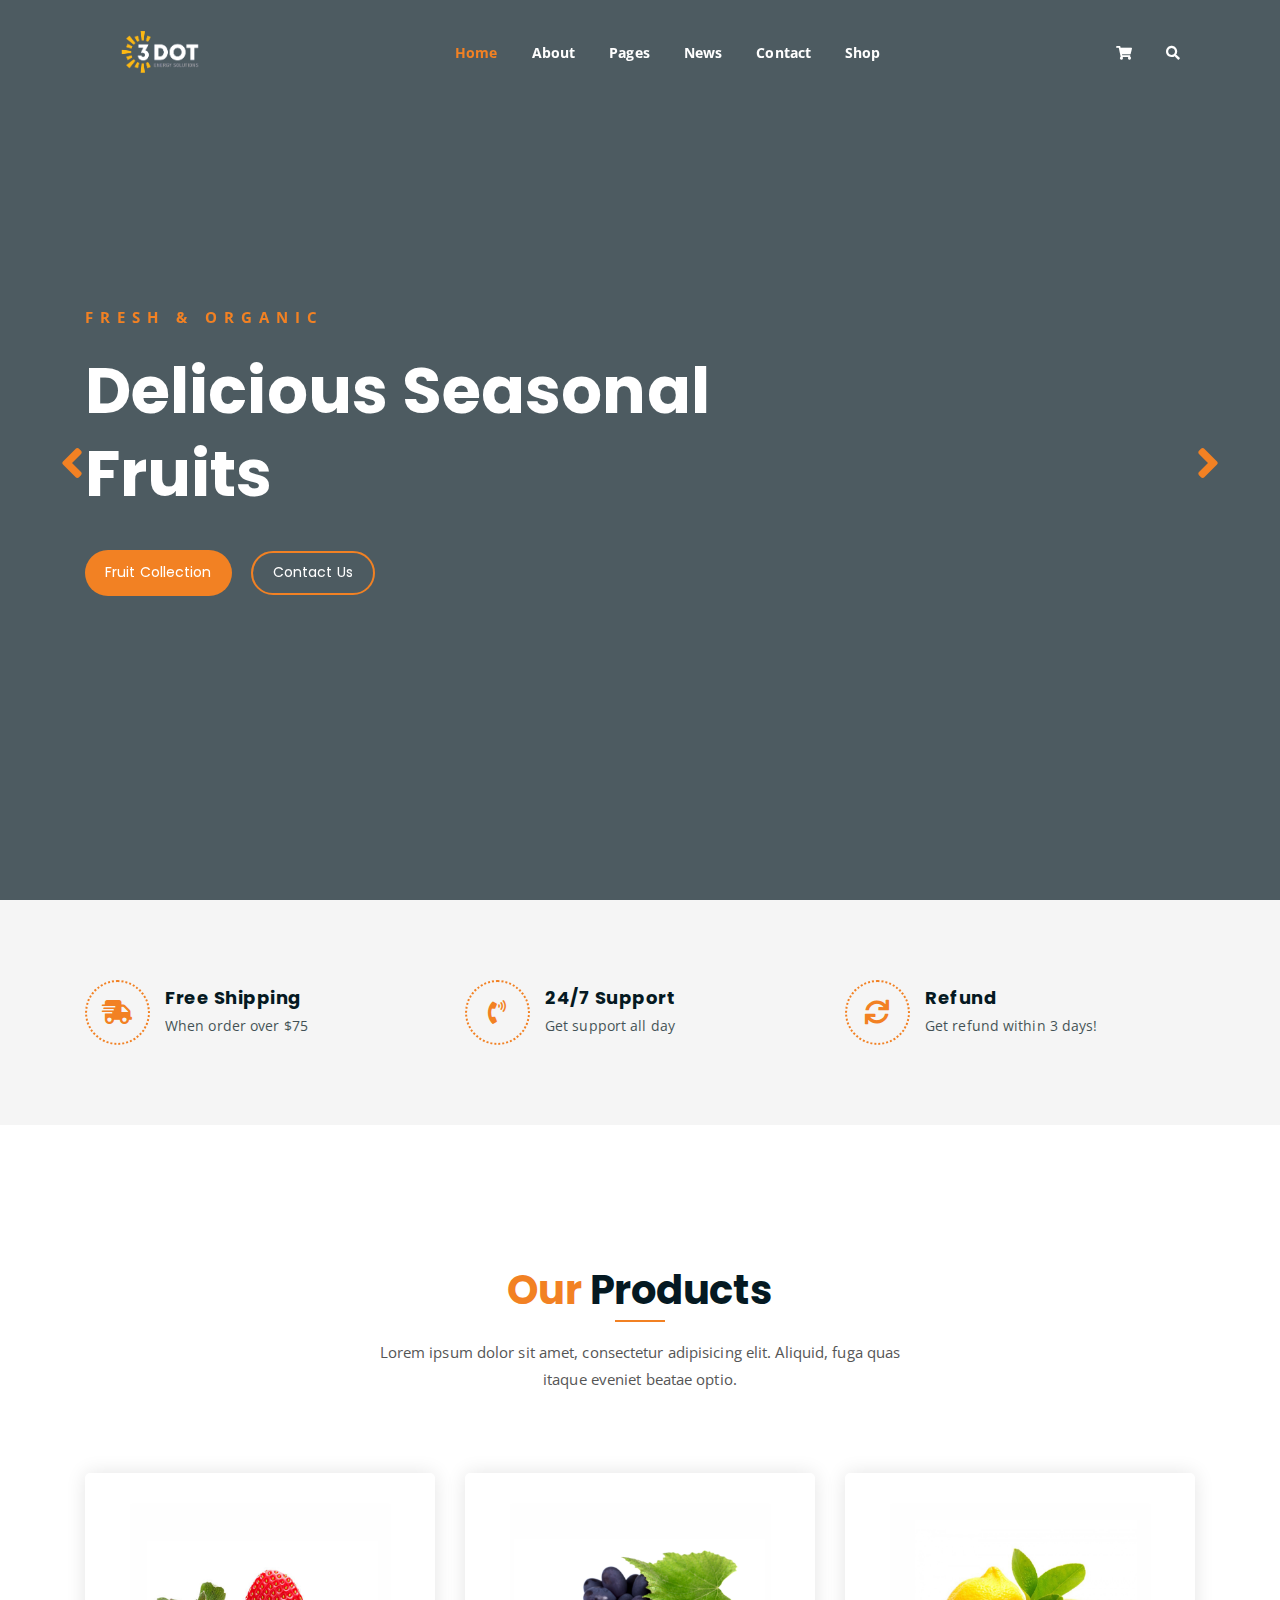
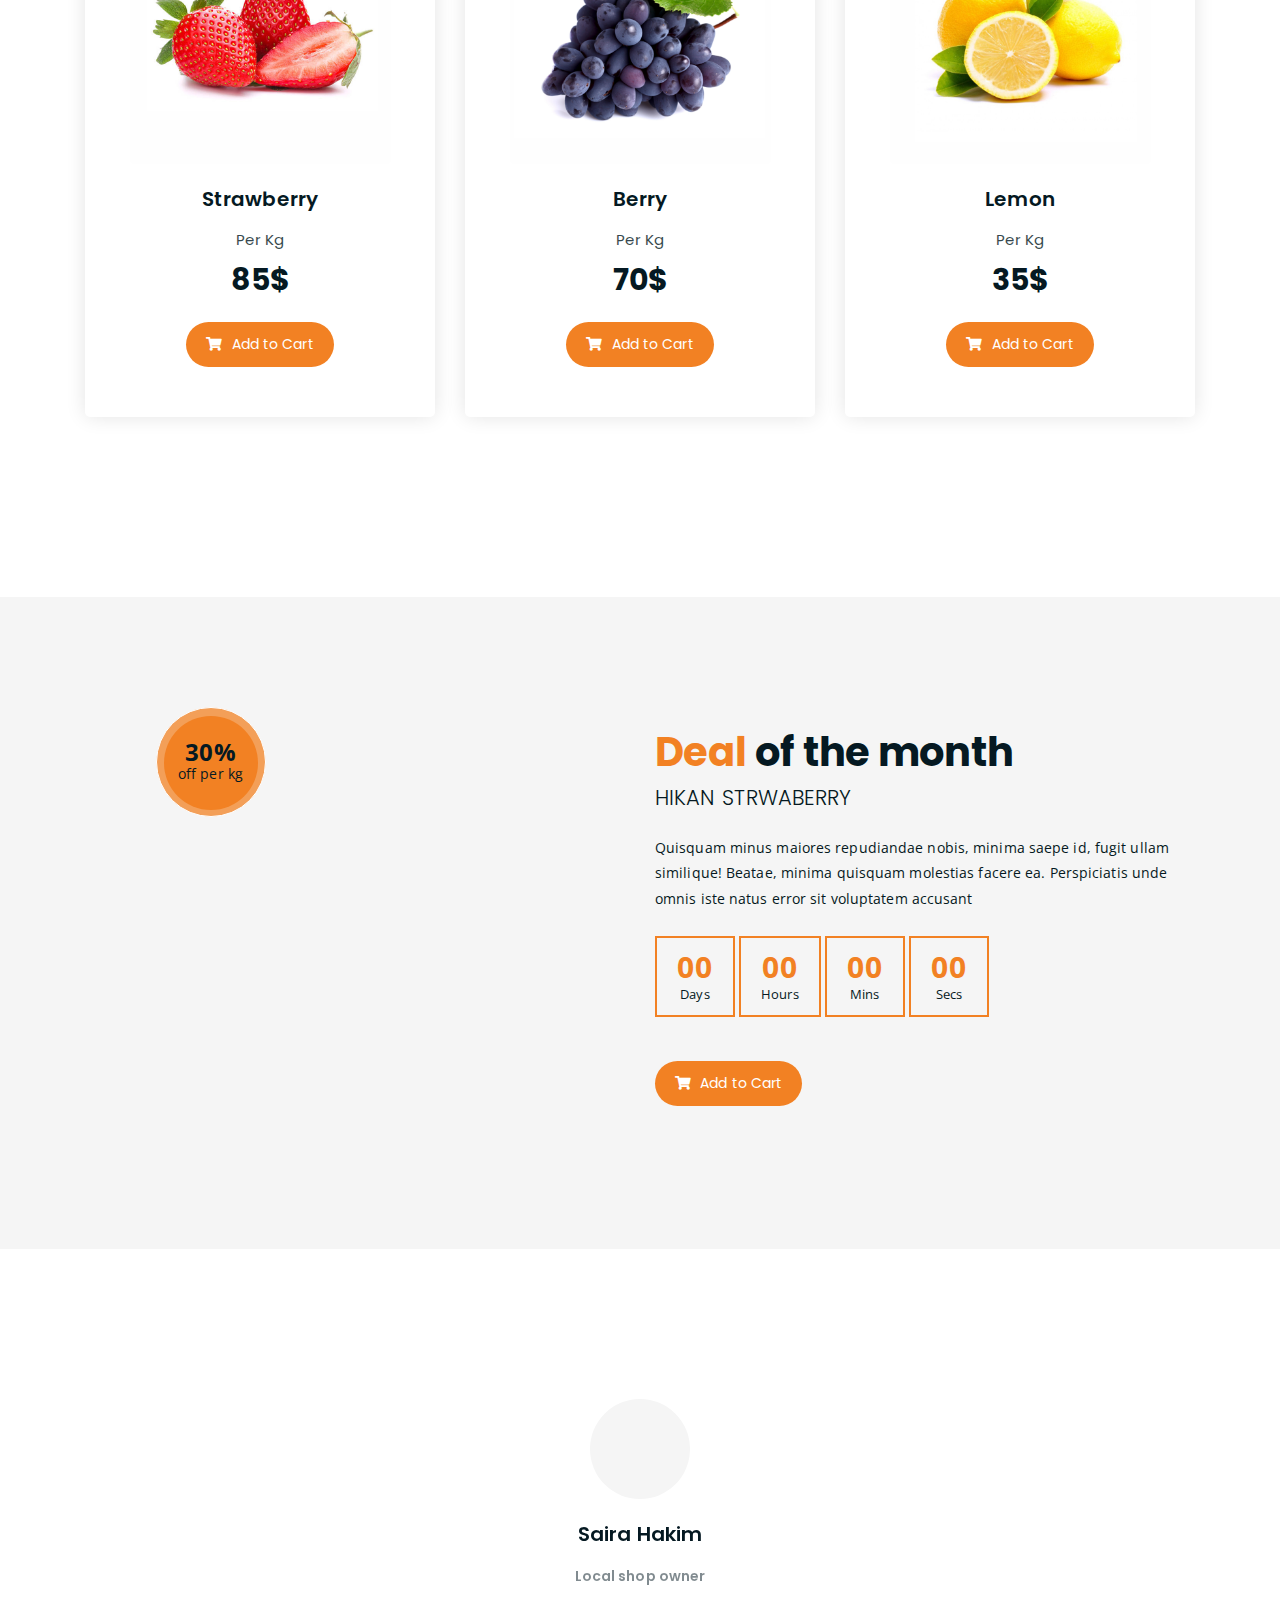
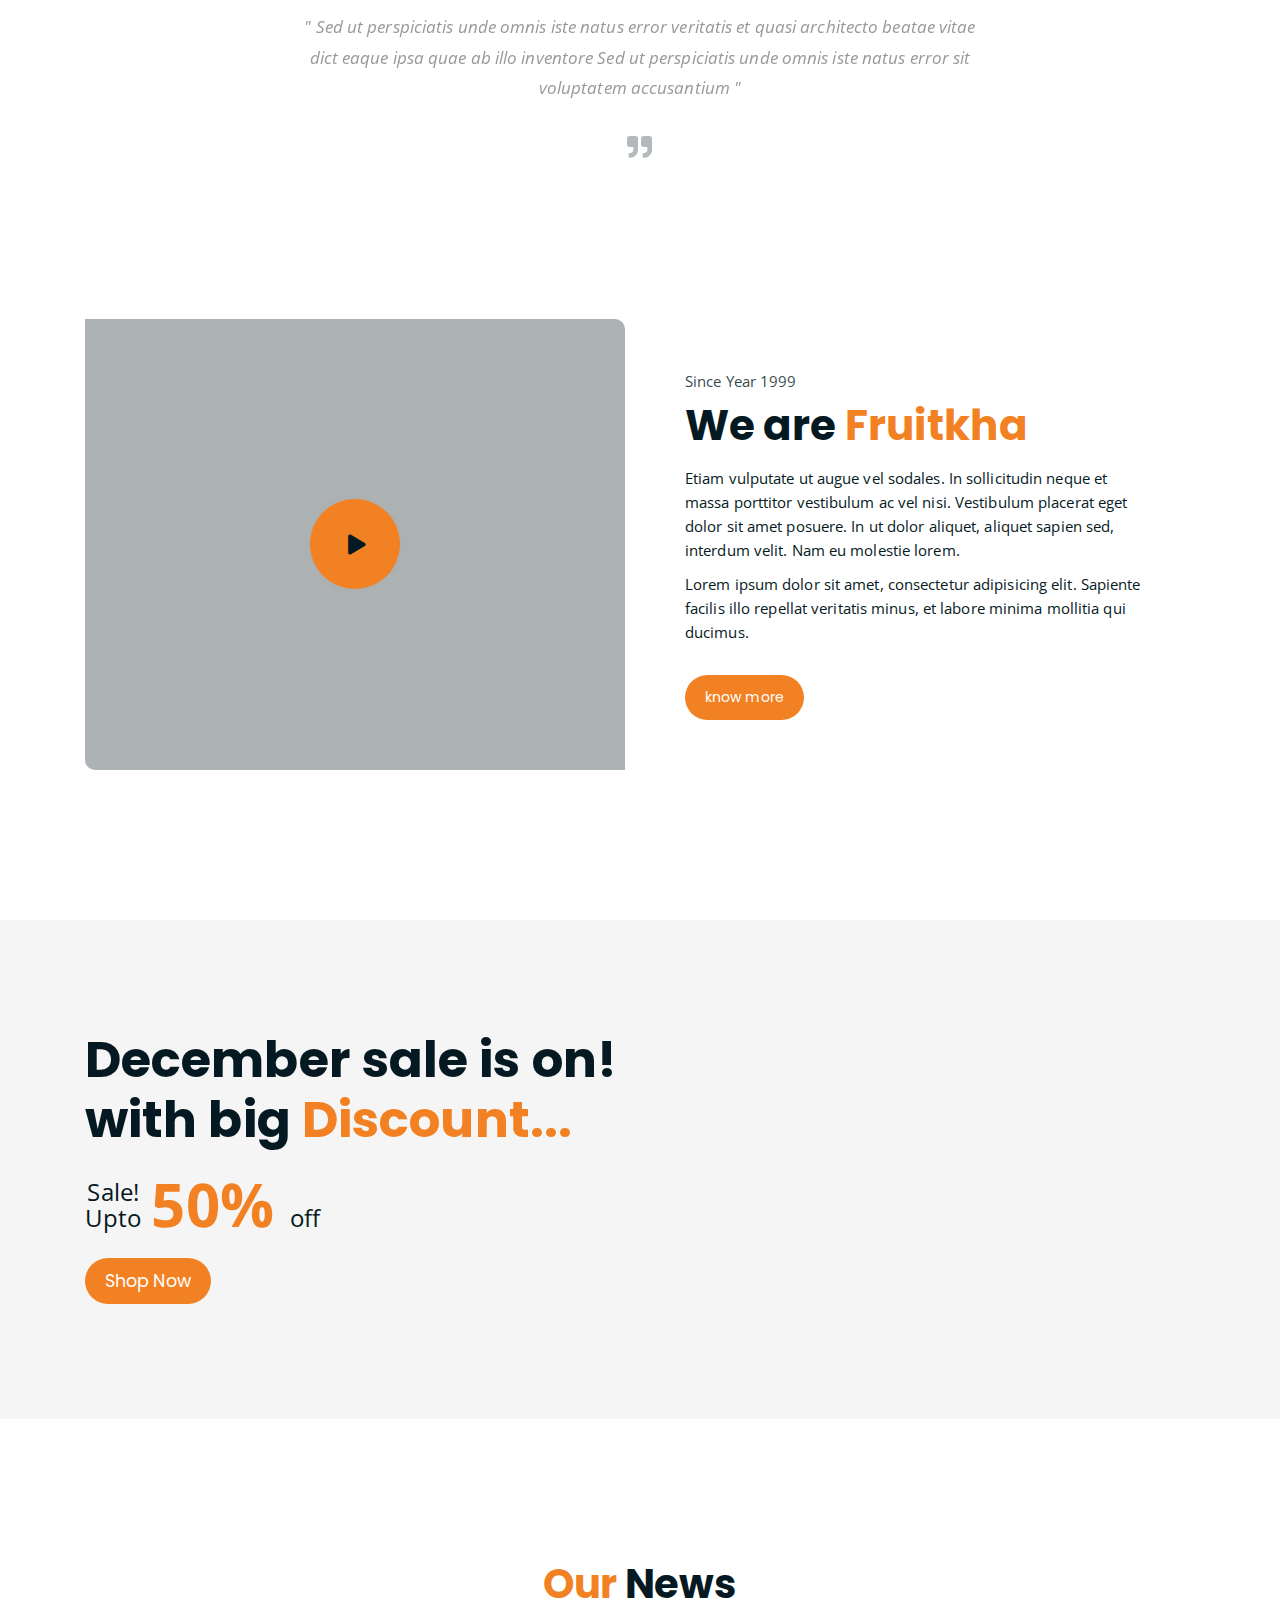
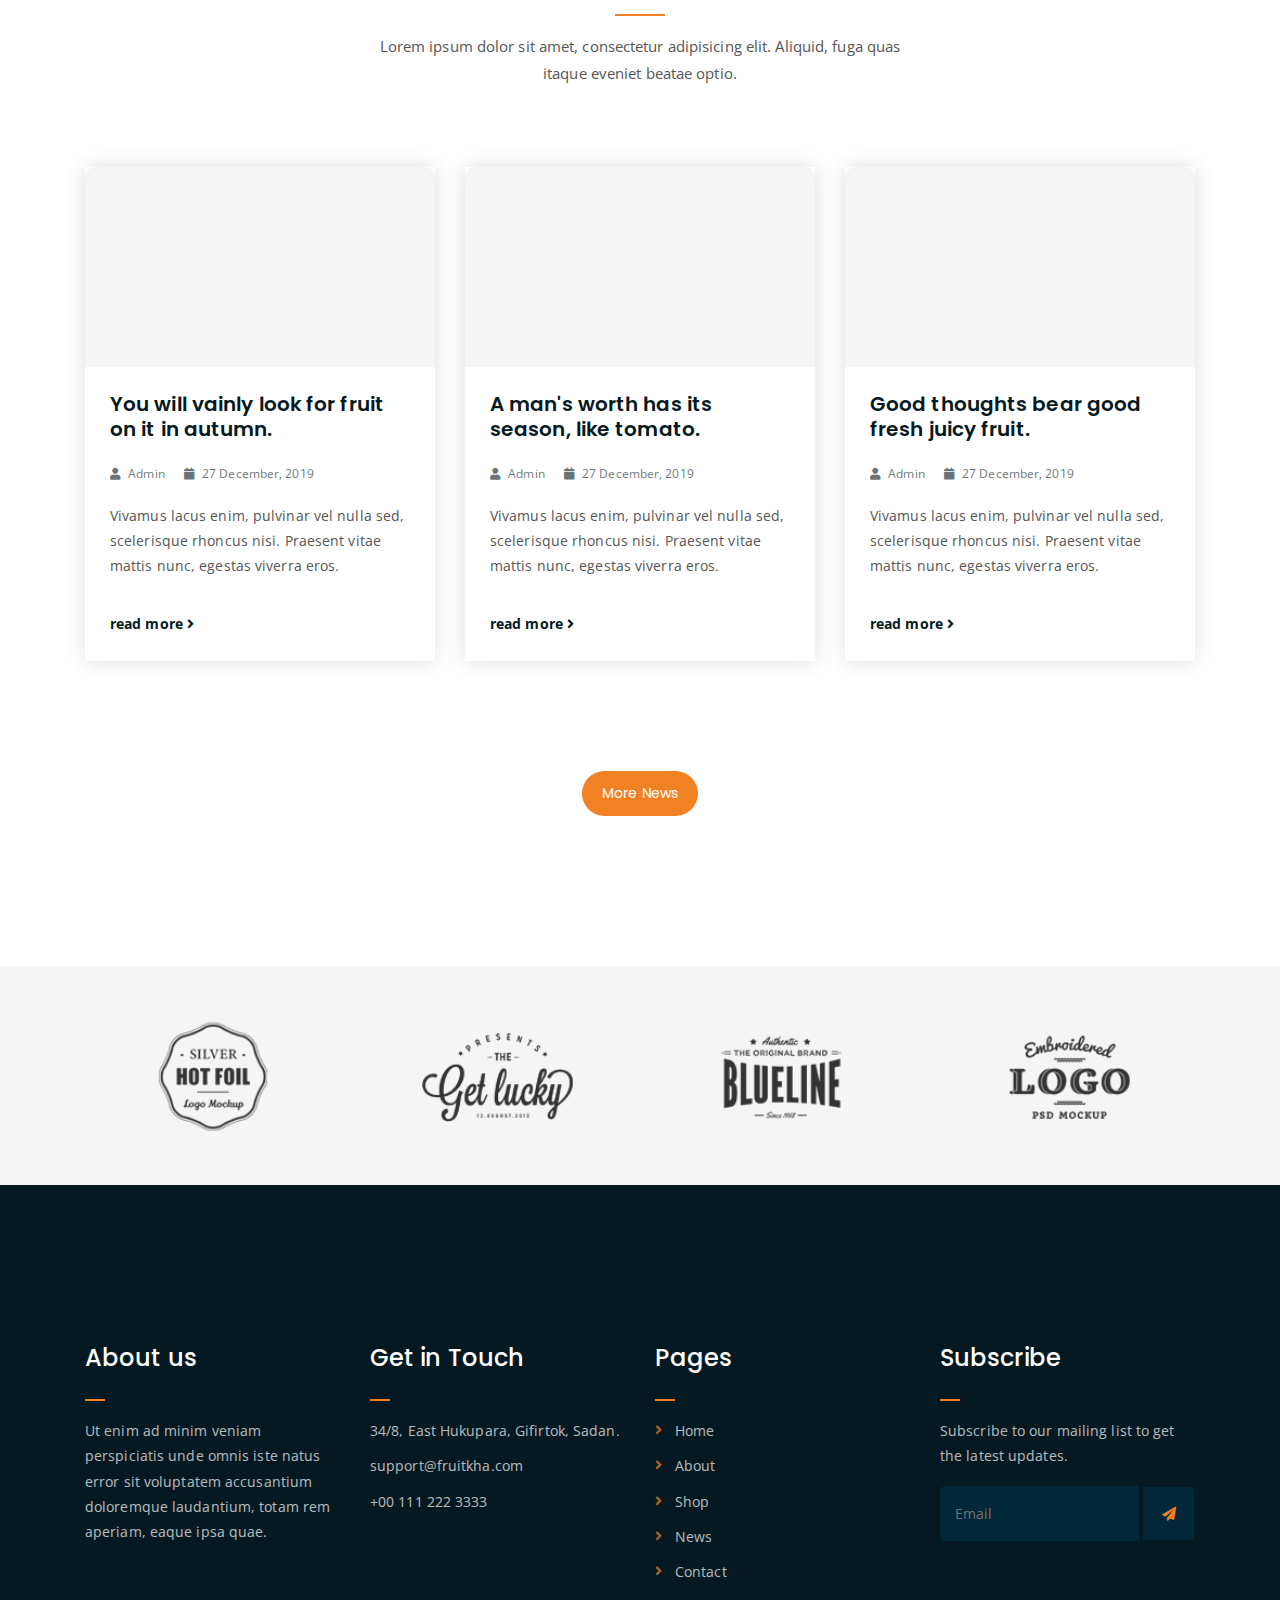
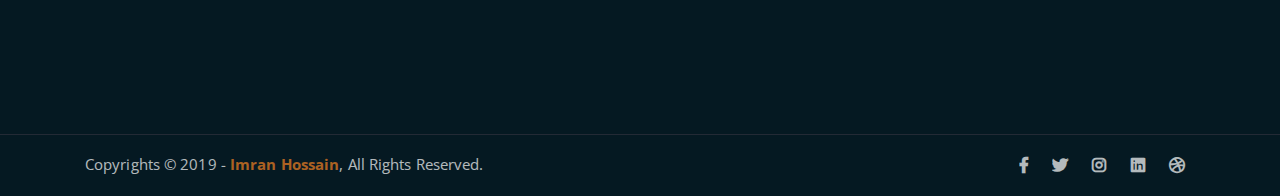
==== commit 6ae46c84: "Update index_2.html" ====
--- a/index_2.html
+++ b/index_2.html
@@ -7,7 +7,7 @@
 	<meta name="description" content="Responsive Bootstrap4 Shop Template, Created by Imran Hossain from https://imransdesign.com/">
 
 	<!-- title -->
-	<title>Fruitkha - Slider Version</title>
+	<title>3 Dot</title>
 
 	<!-- favicon -->
 	<link rel="shortcut icon" type="image/png" href="assets/img/favicon.png">
@@ -588,4 +588,4 @@
 	<script src="assets/js/main.js"></script>
 
 </body>
-</html>+</html>
